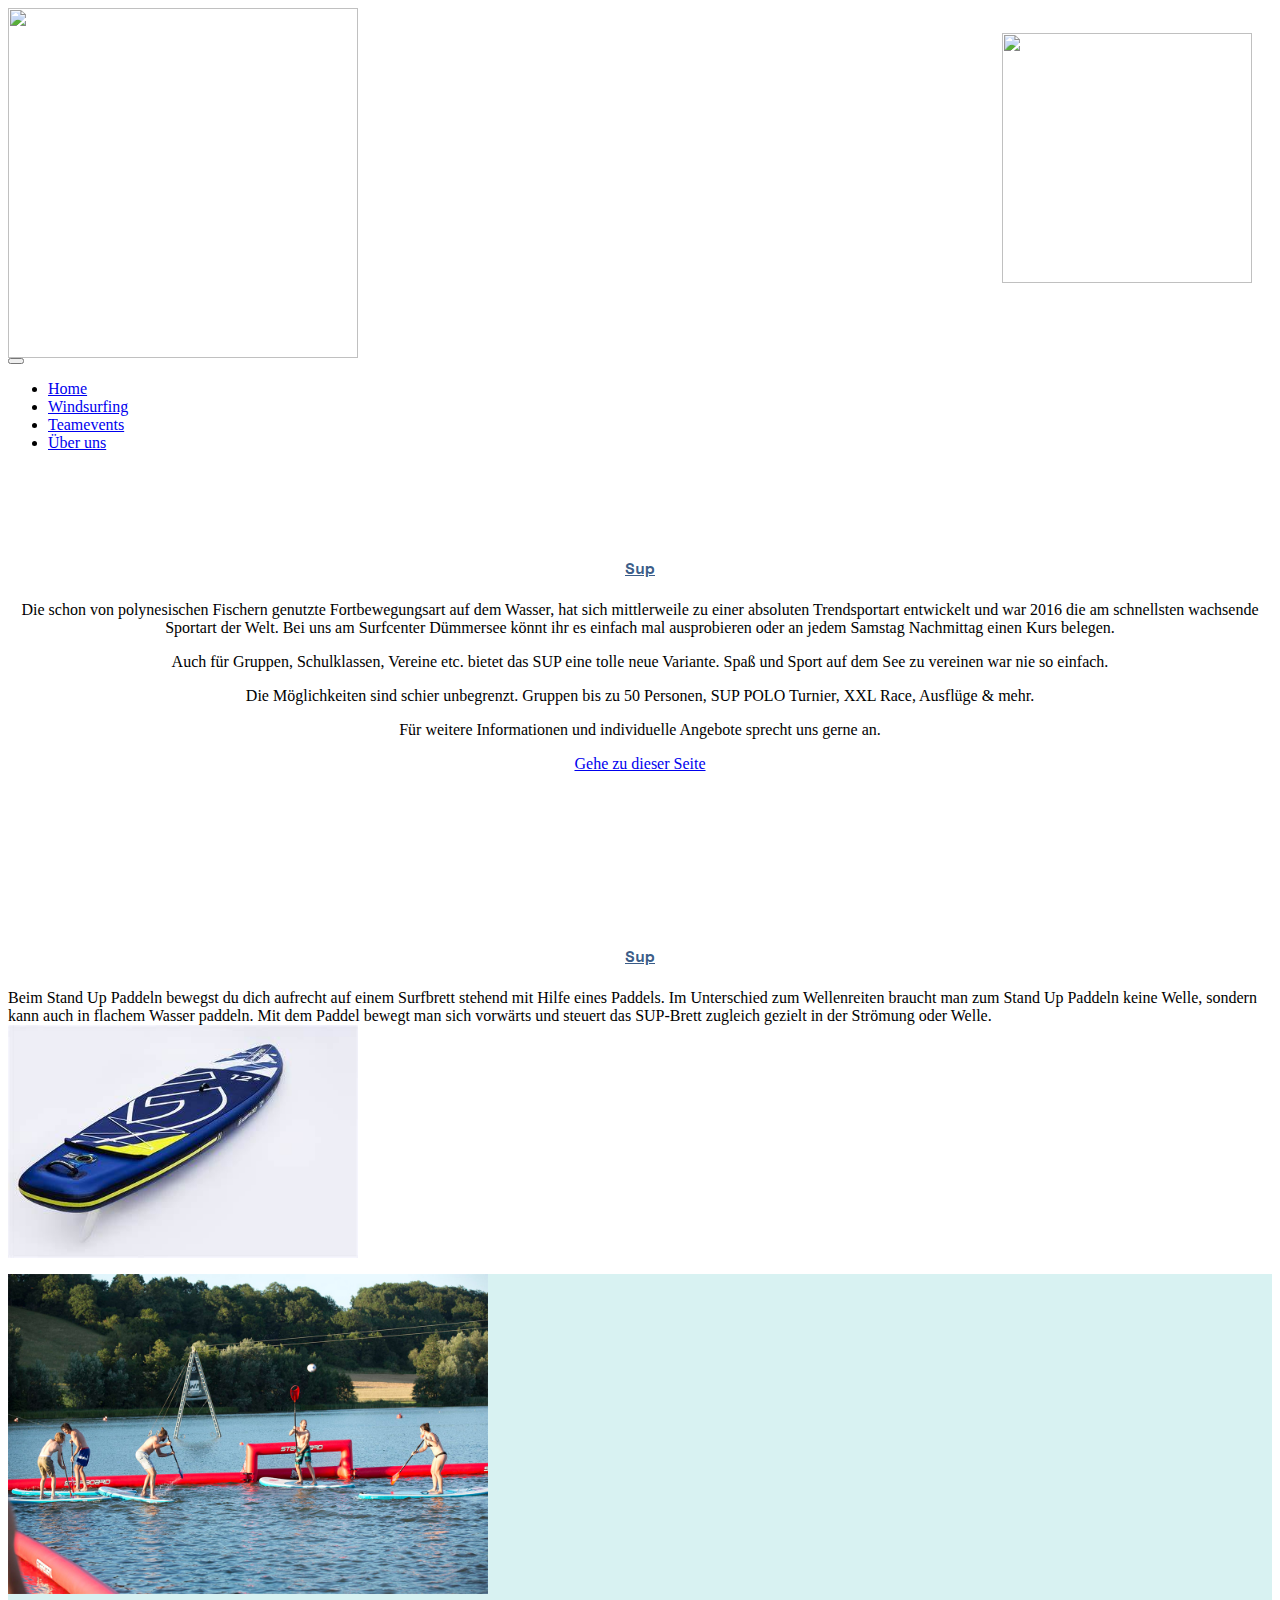
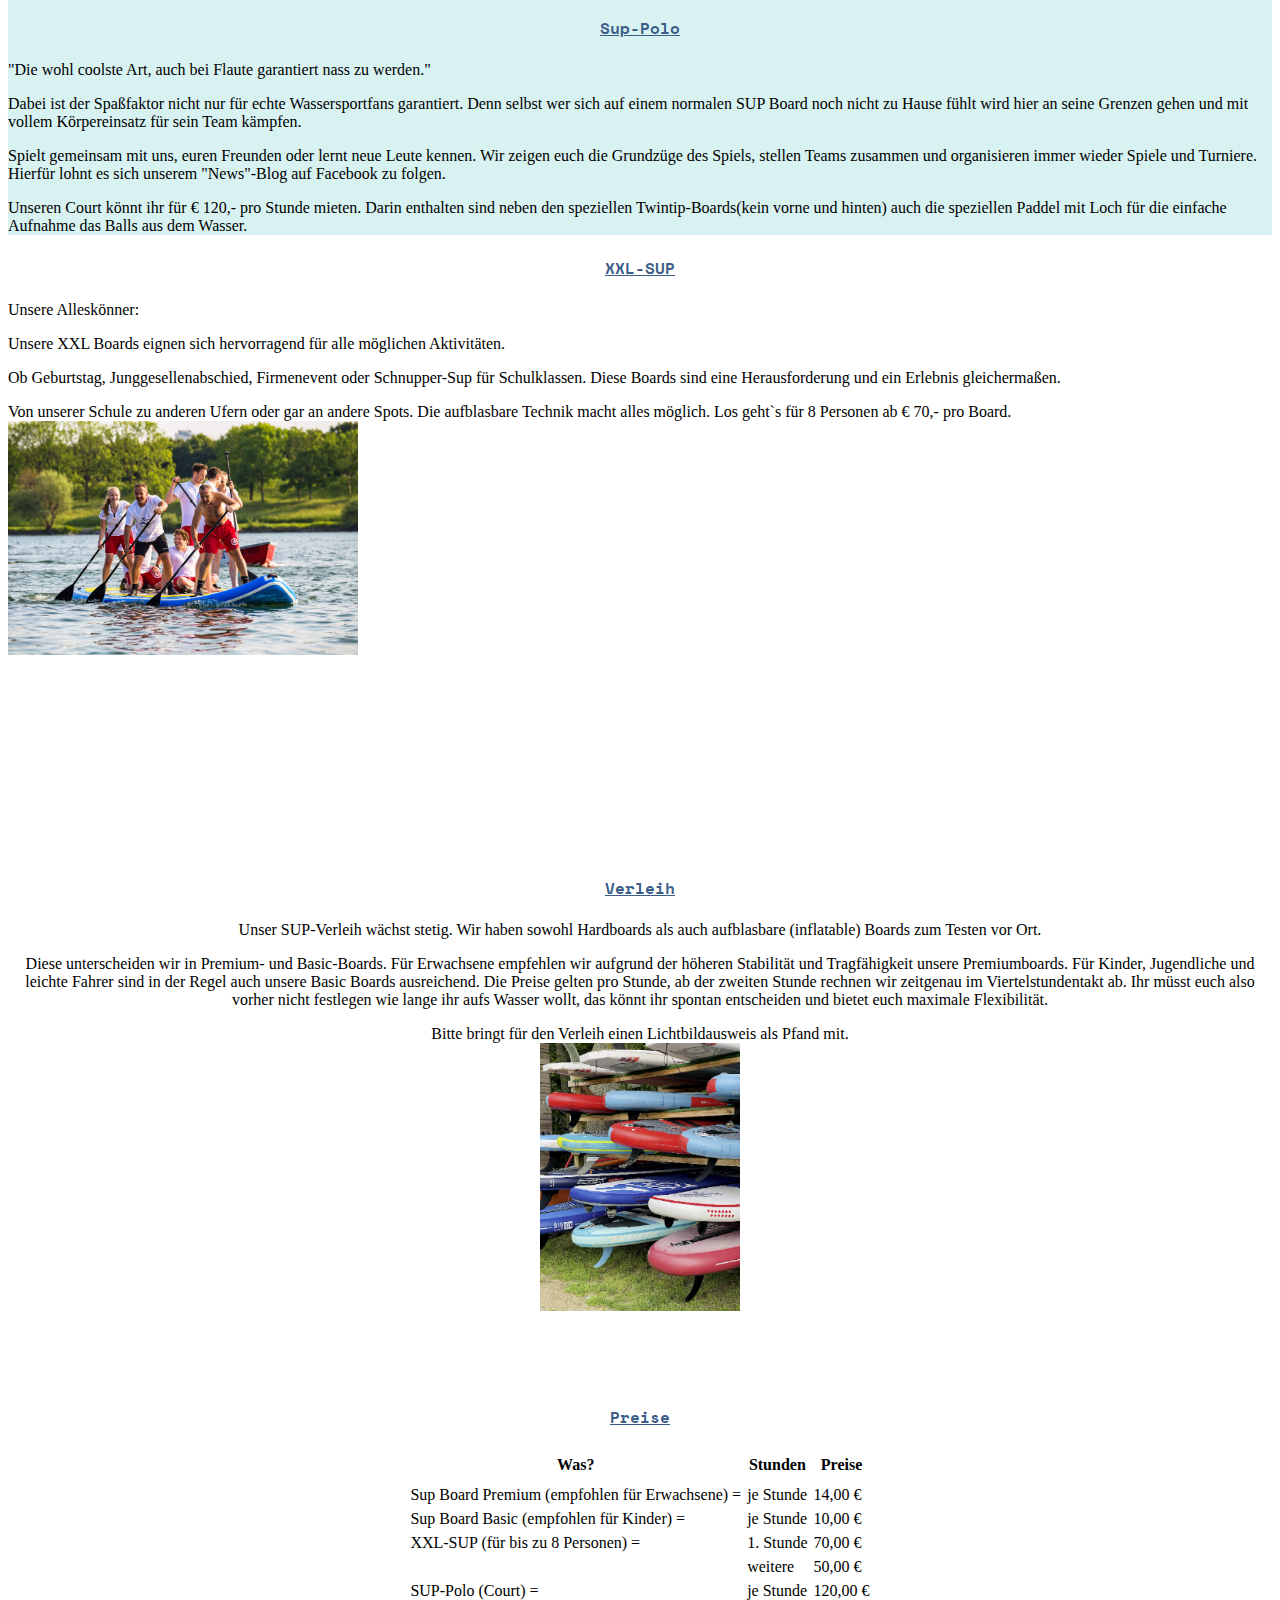
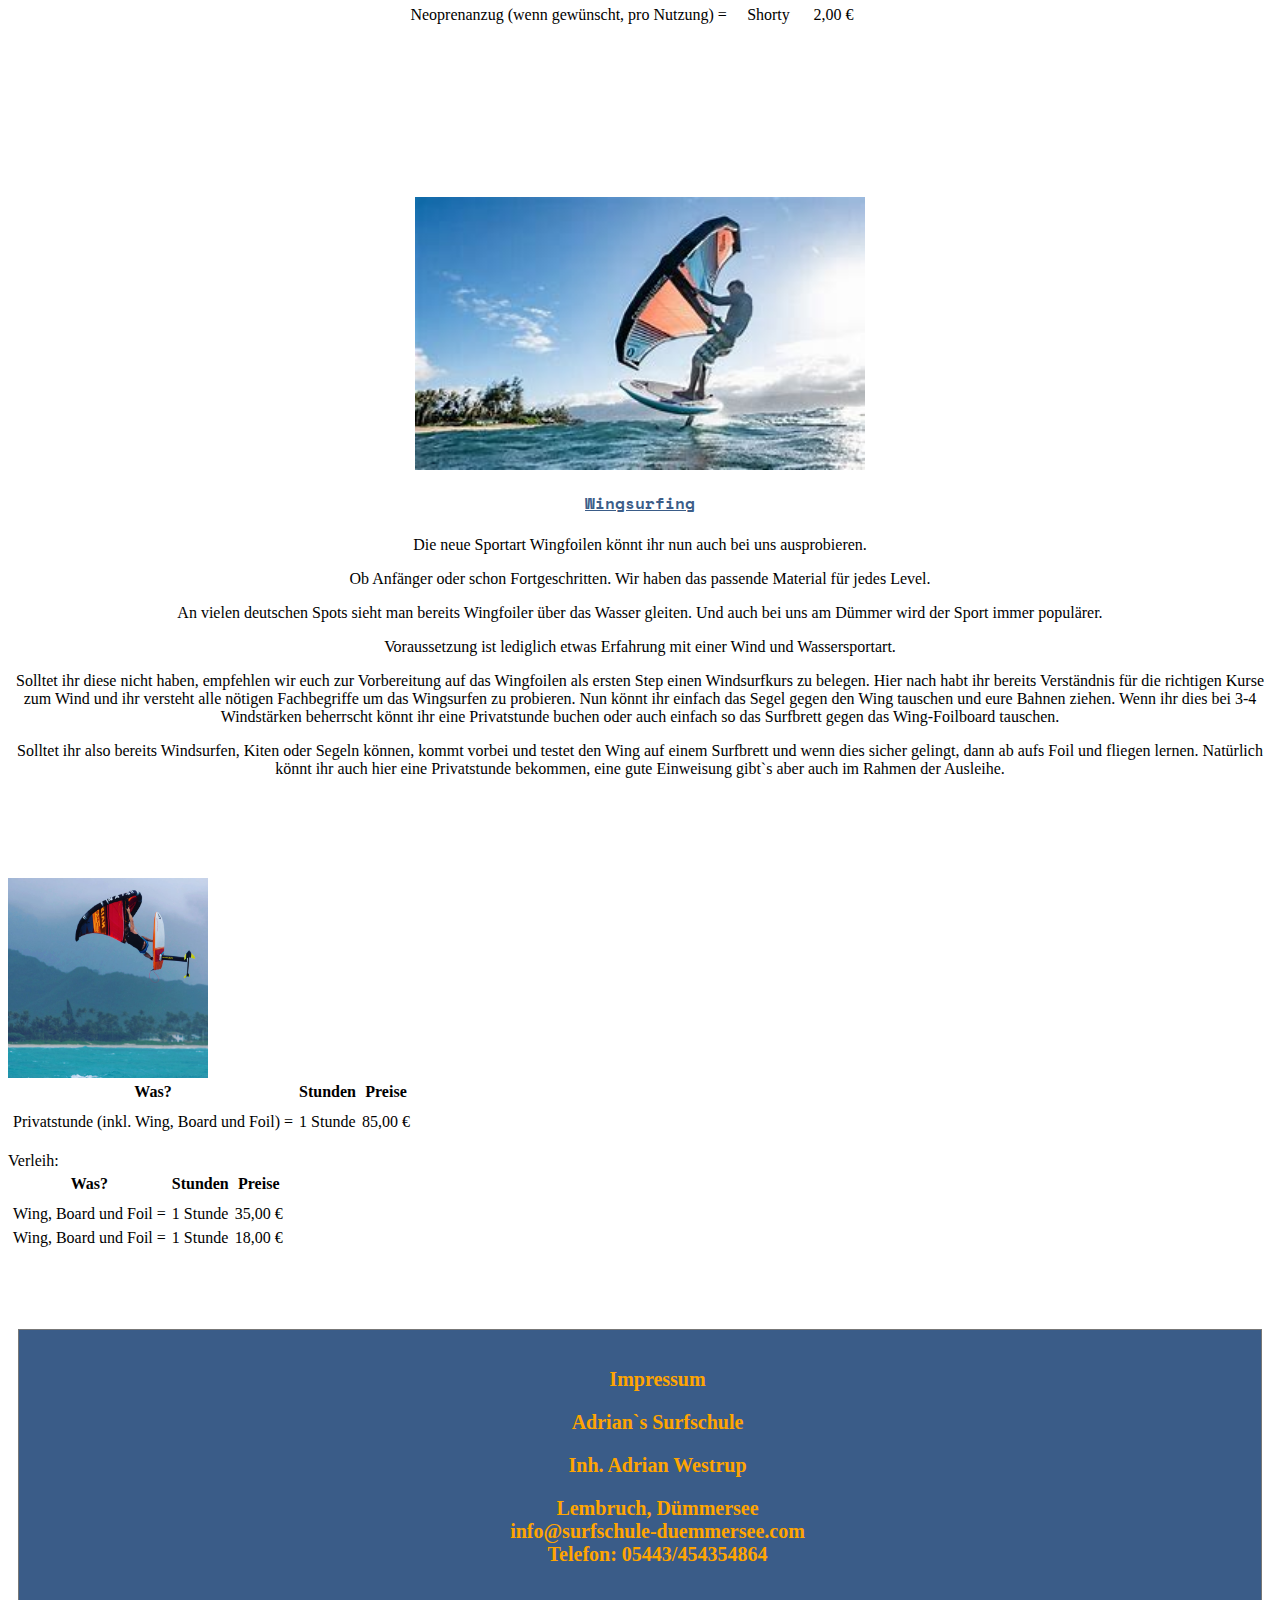
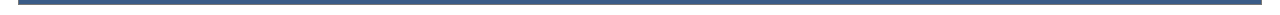
==== andereAngebote.html @ cec05518 "..." ====
<html>
  <head>
    <link rel="preconnect" href="https://fonts.googleapis.com">
    <link rel="preconnect" href="https://fonts.gstatic.com" crossorigin>
    <link href="https://fonts.googleapis.com/css2?family=Antic+Slab&family=Lobster+Two&family=Space+Mono:wght@700&display=swap" rel="stylesheet">
</head>

<body>
    <p></p>
    <img src="bilder/mein Logo 1.0.png" width="350px" alt="">
    <h6><img src="bilder/logo international.svg" width="250px" alt=""></h6>
    <section class="container"><nav class="navbar navbar-expand-lg navbar-light bg-light">
        <div class="container-fluid">
          
          <button class="navbar-toggler" type="button" data-bs-toggle="collapse" data-bs-target="#navbarNavDropdown" aria-controls="navbarNavDropdown" aria-expanded="false" aria-label="Toggle navigation">
            <span class="navbar-toggler-icon"></span>
          </button>
          <div class="collapse navbar-collapse" id="navbarNavDropdown">
            <ul class="navbar-nav">
              <li class="nav-item">
                <a class="nav-link active" aria-current="page" href="index.html">Home</a>
              </li>
              <li class="nav-item">
                <a class="nav-link" href="Windsurfing.html">Windsurfing</a>
              </li>
           
              <li class="nav-item">
                <a class="nav-link" href="Teamevents.html">Teamevents</a>
              </li>
          
              <li class="nav-item">
                <a class="nav-link" href="über uns.html">Über uns</a>
              </li>
             
            </ul>
          </div>
        </div>
      </nav></section>
      <p></p>
<img src="Bilder/weißes Bild.jpg" width="100px" alt="">
<u id="blau"><strong><h4><center>Sup</center></h4></strong></u>
<p></p>
<center><div class="container"> Die schon von polynesischen Fischern genutzte Fortbewegungsart auf dem Wasser, hat sich mittlerweile zu einer absoluten Trendsportart entwickelt 
und war 2016 die am schnellsten wachsende Sportart der Welt.
Bei uns am Surfcenter Dümmersee könnt ihr es einfach mal ausprobieren oder an jedem Samstag Nachmittag einen Kurs belegen.
<p></p>
Auch für Gruppen, Schulklassen, Vereine etc. bietet das SUP eine tolle neue Variante. Spaß und Sport auf dem See zu vereinen war nie so einfach.
<p></p>
Die Möglichkeiten sind schier unbegrenzt. Gruppen bis zu 50 Personen, SUP POLO Turnier, XXL Race, Ausflüge &amp; mehr.
<p></p>
Für weitere Informationen und individuelle Angebote sprecht uns gerne an.</div></center>
<p></p>

<center><a href="Buchung.html" class="btn btn-primary">Gehe zu dieser Seite</a></center>

<p></p>
<img src="Bilder/weißes Bild.jpg" width="200px" alt="">
<div class="container">
<div class="row">
  <div class="col">
  <u id="blau"><strong><h4><center>Sup</center> </h4></strong></u> 
    <p></p>
    Beim Stand Up Paddeln bewegst du dich aufrecht auf einem Surfbrett stehend mit Hilfe eines Paddels. Im Unterschied zum Wellenreiten braucht man zum Stand Up Paddeln keine Welle, sondern kann auch in flachem Wasser paddeln. Mit dem Paddel bewegt man sich vorwärts und steuert das SUP-Brett zugleich gezielt in der Strömung oder Welle.
  </div>
  <div class="col">
    <img src="Bilder/Sup Bild.jpg" width="350px" alt="">
  </div>
</div>
</div>
<p></p>

<div id="Sup-Polo">
<div class="container">
    <div class="row">
      <div class="col">
        <img src="Bilder/Sup-Polo.jpg" width="480px" alt="">
      </div>
      
      <div class="col">
      <u id="blau"><strong><h4><center>Sup-Polo</center></h4></strong> </u> 
        <p></p>
        "Die wohl coolste Art, auch bei Flaute garantiert nass zu werden."
<p></p>
Dabei ist der Spaßfaktor nicht nur für echte Wassersportfans garantiert. Denn selbst wer sich auf einem normalen SUP Board noch nicht zu Hause fühlt wird hier an seine Grenzen gehen und mit vollem Körpereinsatz für sein Team kämpfen.
<p></p>
Spielt gemeinsam mit uns, euren Freunden oder lernt neue Leute kennen. Wir zeigen euch die Grundzüge des Spiels, stellen Teams zusammen und organisieren immer wieder Spiele und Turniere. Hierfür lohnt es sich unserem "News"-Blog auf Facebook zu folgen.
<p></p>
Unseren Court könnt ihr für € 120,- pro Stunde mieten. Darin enthalten sind neben den speziellen Twintip-Boards(kein vorne und hinten) auch die speziellen Paddel mit Loch für die einfache Aufnahme das Balls aus dem Wasser.
      </div>
    </div>
  </div>
</div>
<p></p>

<div class="container">
    <div class="row">
      <div class="col">
<u id="blau"><strong><h4><center>XXL-SUP</center></h4></strong></u>
<p></p> 
Unsere Alleskönner:
<p></p>
Unsere XXL Boards eignen sich hervorragend für alle möglichen Aktivitäten.
<p></p>
Ob Geburtstag, Junggesellenabschied, Firmenevent oder Schnupper-Sup für Schulklassen. Diese Boards sind eine Herausforderung und ein Erlebnis gleichermaßen.
<p></p>
Von unserer Schule zu anderen Ufern oder gar an andere Spots. Die aufblasbare Technik macht alles möglich. Los geht`s für 8 Personen ab € 70,- pro Board.
      </div>
      <div class="col">
        <img src="Bilder/xxl Sup.jpg" width="350px" alt="">
      </div>
      
    </div>
  </div>
<img src="Bilder/weißes Bild.jpg" width="300px" alt="">

<center><div class="container">
    <div class="row">
      <div class="col">
        <u id="blau"><strong><h4><center>Verleih</center></h4></strong></u>
        Unser SUP-Verleih wächst stetig. Wir haben sowohl Hardboards als auch aufblasbare (inflatable) Boards zum Testen vor Ort.
<p></p>
Diese unterscheiden wir in Premium- und Basic-Boards. Für Erwachsene empfehlen wir aufgrund der höheren Stabilität und Tragfähigkeit unsere Premiumboards. Für Kinder, Jugendliche und leichte Fahrer sind in der Regel auch unsere Basic Boards ausreichend. Die Preise gelten pro Stunde, ab der zweiten Stunde rechnen wir zeitgenau im Viertelstundentakt ab. Ihr müsst euch also vorher nicht festlegen wie lange ihr aufs Wasser wollt, das könnt ihr spontan entscheiden und bietet euch maximale Flexibilität.
<p></p>
Bitte bringt für den Verleih einen Lichtbildausweis als Pfand mit.
	 
      </div>
      <div class="col">
        <img src="Bilder/Verleih.png" width="200px" alt="">
      </div>
      
    </div>
  </div></center>
  <img src="Bilder/weißes Bild.jpg" width="110px" alt="">

<u id="blau"><strong><h4><center>Preise</center></h4></strong></u>
      <center><div id="Tabelle" class="container"></div>
        <table border="2" bordercolor="white" >
            <tr>
            <th>Was?</th>
            <th> Stunden </th>
            <th>Preise</th>
            </tr>
            <tr><td></td><td></td><td></td></tr>
            <tr><td>Sup Board Premium (empfohlen für Erwachsene)  =   </td><td>je Stunde</td><td>	14,00 €</td></tr>
            <tr><td>Sup Board Basic (empfohlen für Kinder) = </td><td>je Stunde</td><td>	10,00 €</td></tr>
            <tr><td>XXL-SUP (für bis zu 8 Personen) = </td><td>1. Stunde</td><td>	70,00 €</td></tr>
            <tr><td rowspan="1"> </td><td>weitere</td><td>	50,00 €</td></tr>
            <tr><td>SUP-Polo (Court) = </td><td>je Stunde</td><td>	120,00 €</td></tr>
            <tr><td>Neoprenanzug (wenn gewünscht, pro Nutzung) = </td><td>Shorty</td><td>2,00 €</td></tr>
            
            </table></center> 

<center><img src="Bilder/weißes Bild.jpg" width="250px" alt=""></center>
<center><img src="Bilder/Wing Surfing.jpg" width="450px" alt=""></center>
<u id="blau"><strong><h4><center>Wingsurfing</center></h4></strong></u>
<p></p>
<center><div class="container"> Die neue Sportart Wingfoilen könnt ihr nun auch bei uns ausprobieren.
<p></p>
Ob Anfänger oder schon Fortgeschritten. Wir haben das passende Material für jedes Level.
<p></p>
An vielen deutschen Spots sieht man bereits Wingfoiler über das Wasser gleiten. Und auch bei uns am Dümmer wird der Sport immer populärer.
<p></p>
Voraussetzung ist lediglich etwas Erfahrung mit einer Wind und Wassersportart.
<p></p>
Solltet ihr diese nicht haben, empfehlen wir euch zur Vorbereitung auf das Wingfoilen als ersten Step einen Windsurfkurs zu belegen. Hier nach habt ihr bereits Verständnis für die richtigen Kurse zum Wind und ihr versteht alle nötigen Fachbegriffe um das Wingsurfen zu probieren. Nun könnt ihr einfach das Segel gegen den Wing tauschen und eure Bahnen ziehen. Wenn ihr dies bei 3-4 Windstärken beherrscht könnt ihr eine Privatstunde buchen oder auch einfach so das Surfbrett gegen das Wing-Foilboard tauschen.
<p></p>
Solltet ihr also bereits Windsurfen, Kiten oder Segeln können, kommt vorbei und testet den Wing auf einem Surfbrett und wenn dies sicher gelingt, dann ab aufs Foil und fliegen lernen. Natürlich könnt ihr auch hier eine Privatstunde bekommen, eine gute Einweisung gibt`s aber auch im Rahmen der Ausleihe.</center></div>
<img src="Bilder/weißes Bild.jpg" width="150px" alt="">

<div class="container">
    <div class="row">
      <div class="col">
        <img src="Bilder/Wing surfung 2.jpg" width="200px" alt="">
      </div>
     
      <div class="col">
        <div id="Tabelle" class="container"></div>
            <table border="1"  bordercolor="white">
                <tr>
                <th>Was?</th>
                <th> Stunden </th>
                <th>Preise</th>
                </tr>
                <tr><td></td><td></td><td></td></tr>
                <tr><td>Privatstunde (inkl. Wing, Board und Foil)  =   </td><td>1 Stunde</td><td>	85,00 €</td></tr>
            </table>
            <p></p>
            Verleih:
            <div id="Tabelle" class="container"></div>
                <table border="1" bordercolor="white" >
                    <tr>
                    <th>Was?</th>
                    <th> Stunden </th>
                    <th>Preise</th>
                    </tr>
                    <tr><td></td><td></td><td></td></tr>
                    <tr><td>Wing, Board und Foil  =   </td><td>1 Stunde</td><td>	35,00 €</td></tr>
                    <tr><td>Wing, Board und Foil  =   </td><td>1 Stunde</td><td>	18,00 €</td></tr>
                </table> 
      </div>
    </div>
  </div>
  <img src="Bilder/weißes Bild.jpg" width="100px" alt="">
  <div id="infobox">
    <h1>
      <div class="container"class="bilderabrunden">
        <div class="row">
          <div class="col">
            Impressum
              <p></p>
              Adrian`s Surfschule
              <p></p>
              Inh. Adrian Westrup
              <p></p>
              Lembruch, Dümmersee
            
          </div>
          <div class="col" >
            info@surfschule-duemmersee.com
          </div>
          <div class="col">
            Telefon: 05443/454354864
          </div>
        </div>
      </div>
    </h1>
    </div>
</body>


 <!-- Required meta tags -->
<meta charset="utf-8">
<meta name="viewport" content="width=device-width, initial-scale=1">

<!-- Bootstrap CSS -->
<link href="https://cdn.jsdelivr.net/npm/bootstrap@5.0.2/dist/css/bootstrap.min.css" rel="stylesheet" integrity="sha384-EVSTQN3/azprG1Anm3QDgpJLIm9Nao0Yz1ztcQTwFspd3yD65VohhpuuCOmLASjC" crossorigin="anonymous">

<!-- Bootstrap Icons -->
<link rel="stylesheet" href="https://cdn.jsdelivr.net/npm/bootstrap-icons@1.8.1/font/bootstrap-icons.css">

<!-- Custom CSS -->
<link rel="stylesheet" href="style.css">

<title>Home</title>


<!-- Bootstrap Bundle with Popper -->
<script src="https://cdn.jsdelivr.net/npm/bootstrap@5.0.2/dist/js/bootstrap.bundle.min.js" integrity="sha384-MrcW6ZMFYlzcLA8Nl+NtUVF0sA7MsXsP1UyJoMp4YLEuNSfAP+JcXn/tWtIaxVXM" crossorigin="anonymous"></script>
</html>
---- style.css ----
h6{float: right;
    margin-right: 20px;}
  h3 {text-align: center;}
  h4{font-family: 'Space Mono', monospace;;
  color: rgba(55, 89, 134, 0.986);
}

  h2 {text-align: center; color: red;}
  h1 {color: orange; font-size: 20px;}
  #infobox {
    background-color: rgba(55, 89, 134, 0.986);
      background-repeat: no-repeat;
      margin: 10px;
      padding: 15px;
      border: 1px solid #777;
      color: black;
      text-align: center;
      padding-bottom: 25px;
      padding-top: 25px;
      padding-left: 50px;}
.bilderabrunden{
  border-radius: 10px;
}
#Sup-Polo{background-color: rgba(213, 241, 241, 0.918);}
#Tabelle{background-color: rgba(213, 241, 241, 0.918);}
#Button{background-color: rgba(213, 241, 241, 0.918);}
#blau{color: rgba(55, 89, 134, 0.986);}
#grau{background-color: rgba(243, 233, 233, 0.856)
;}
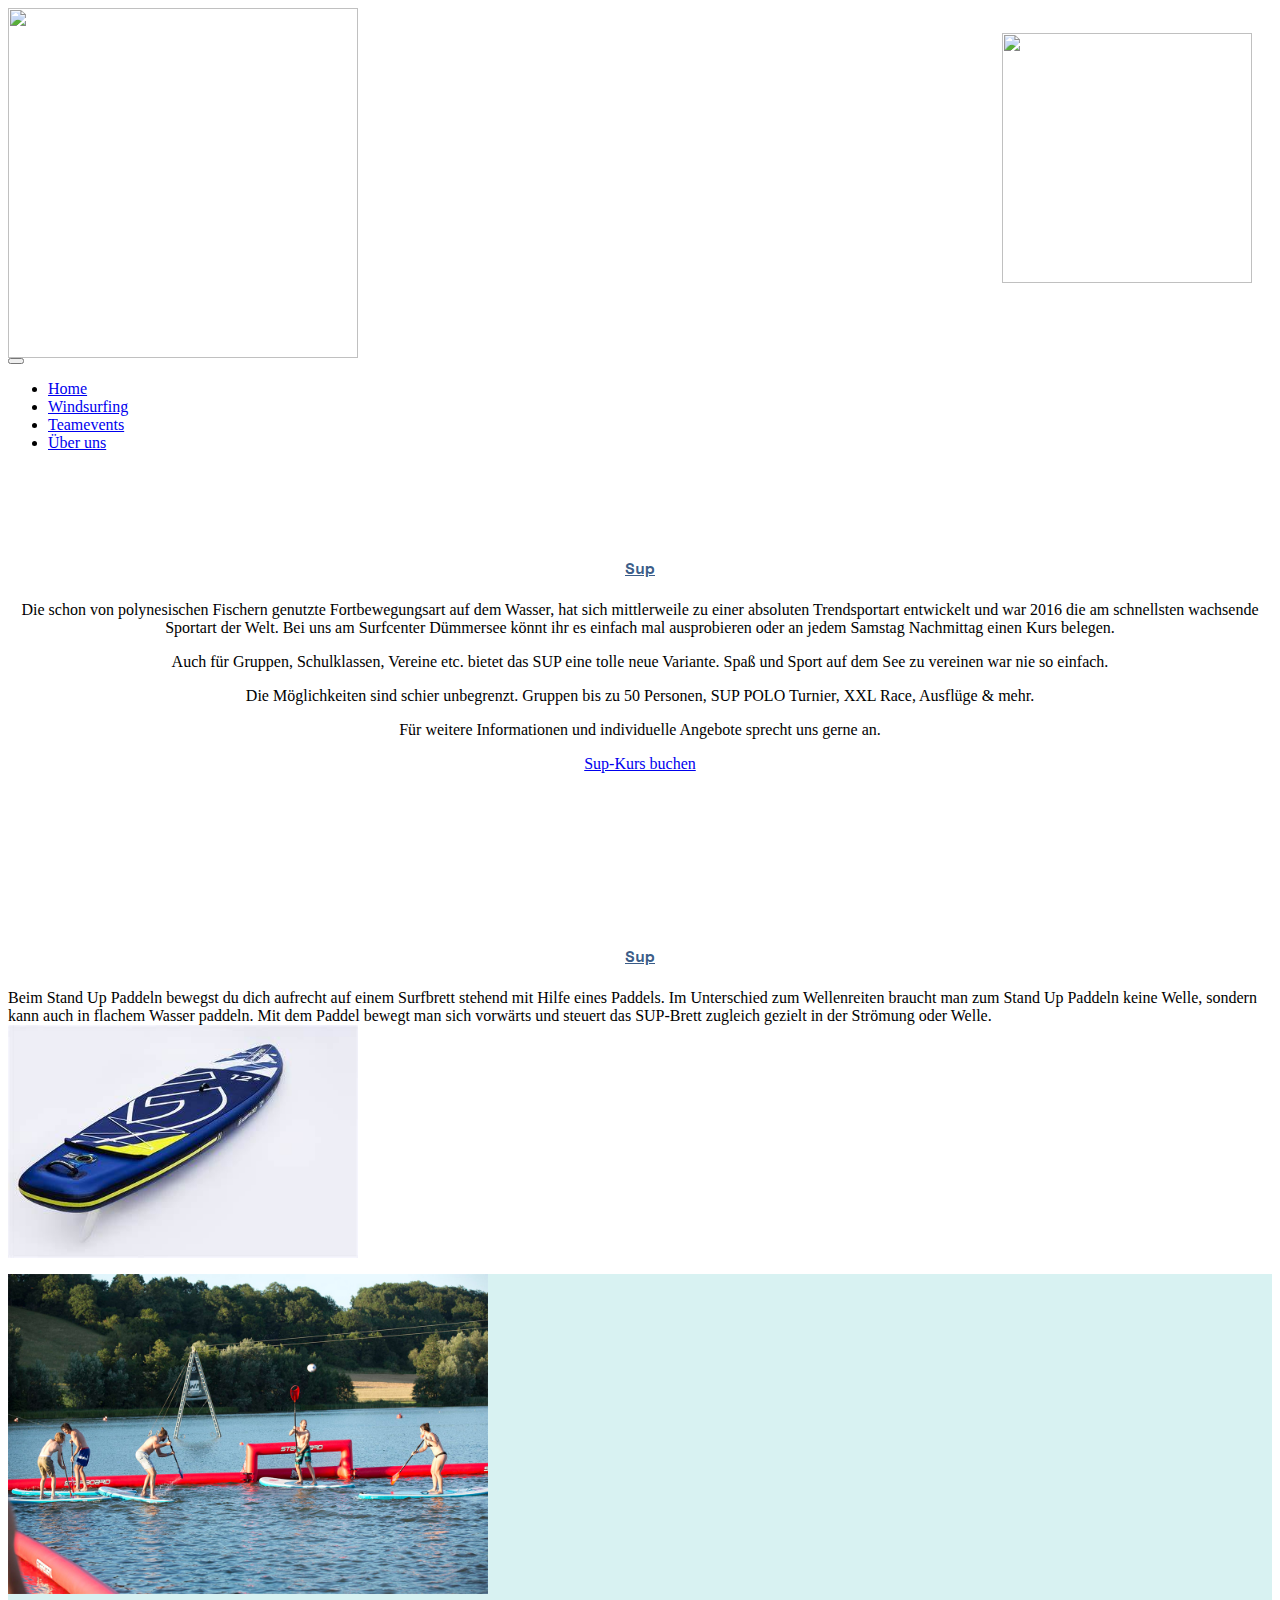
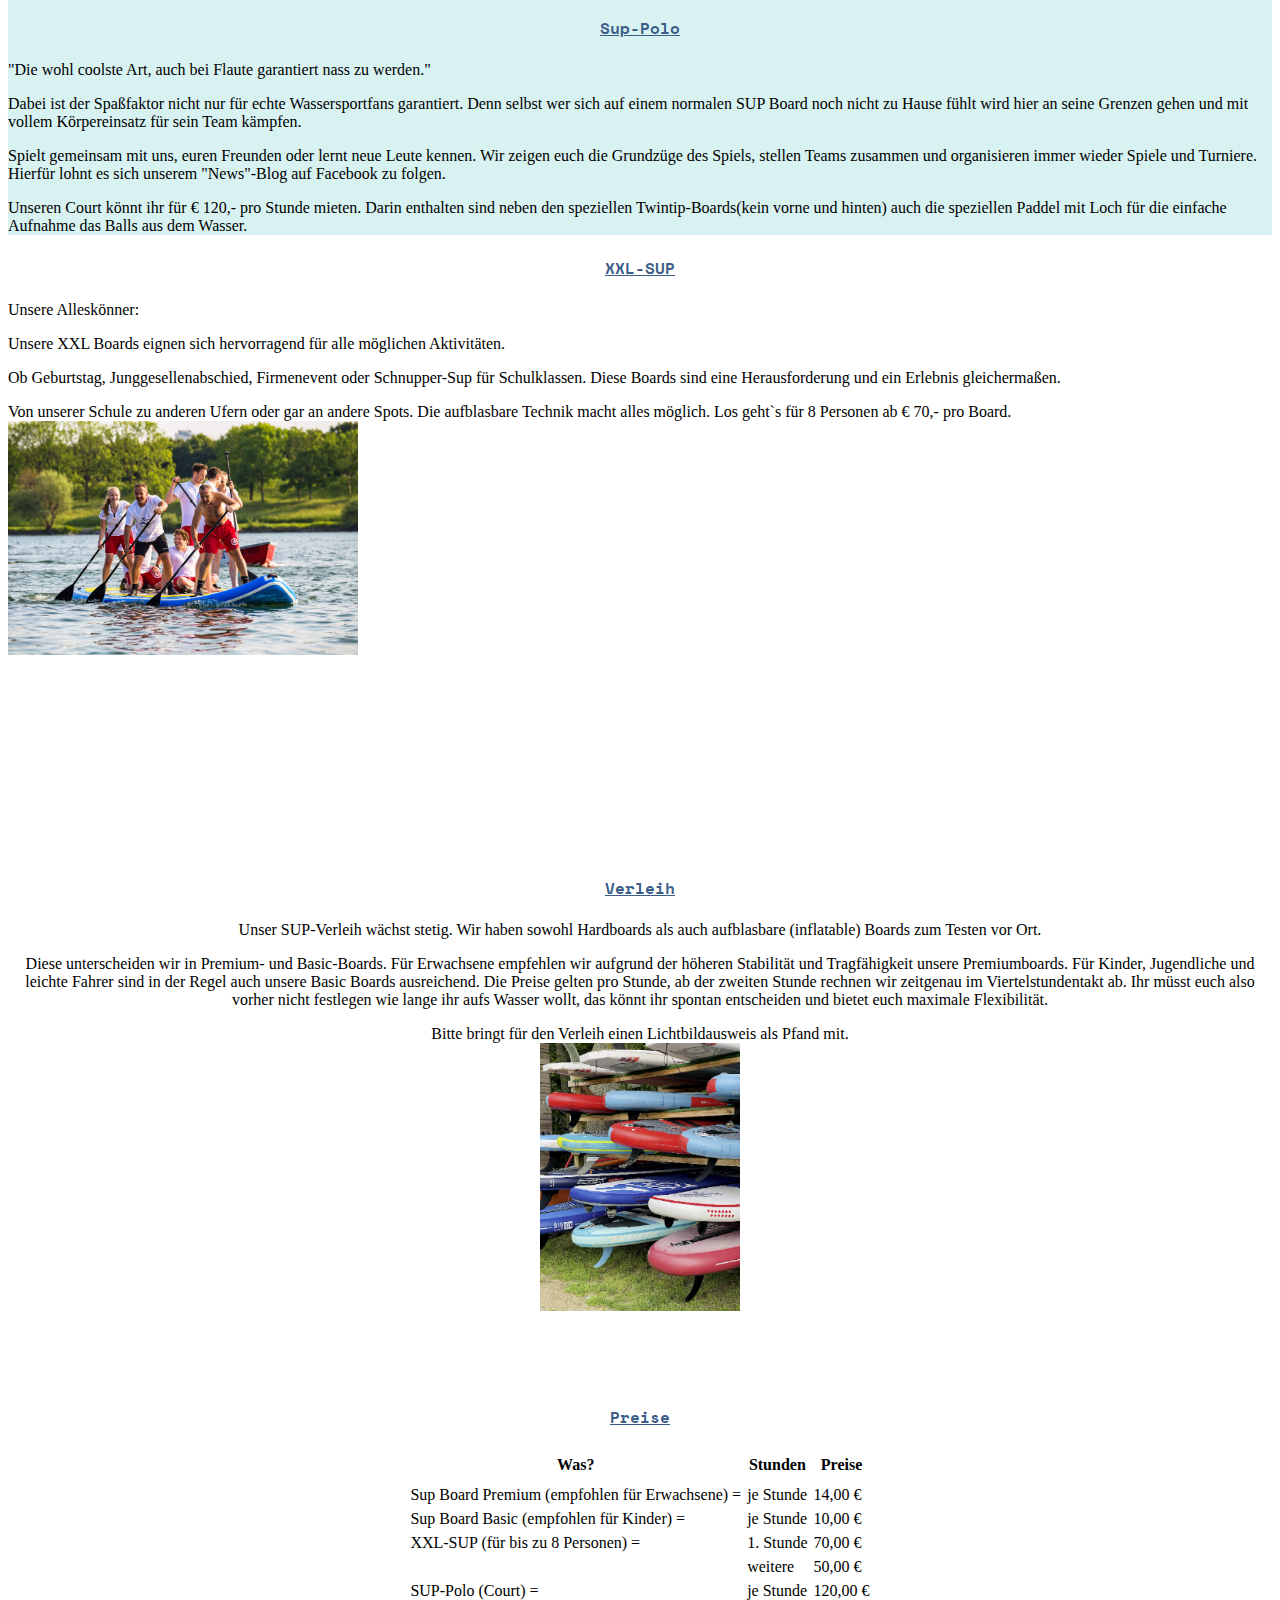
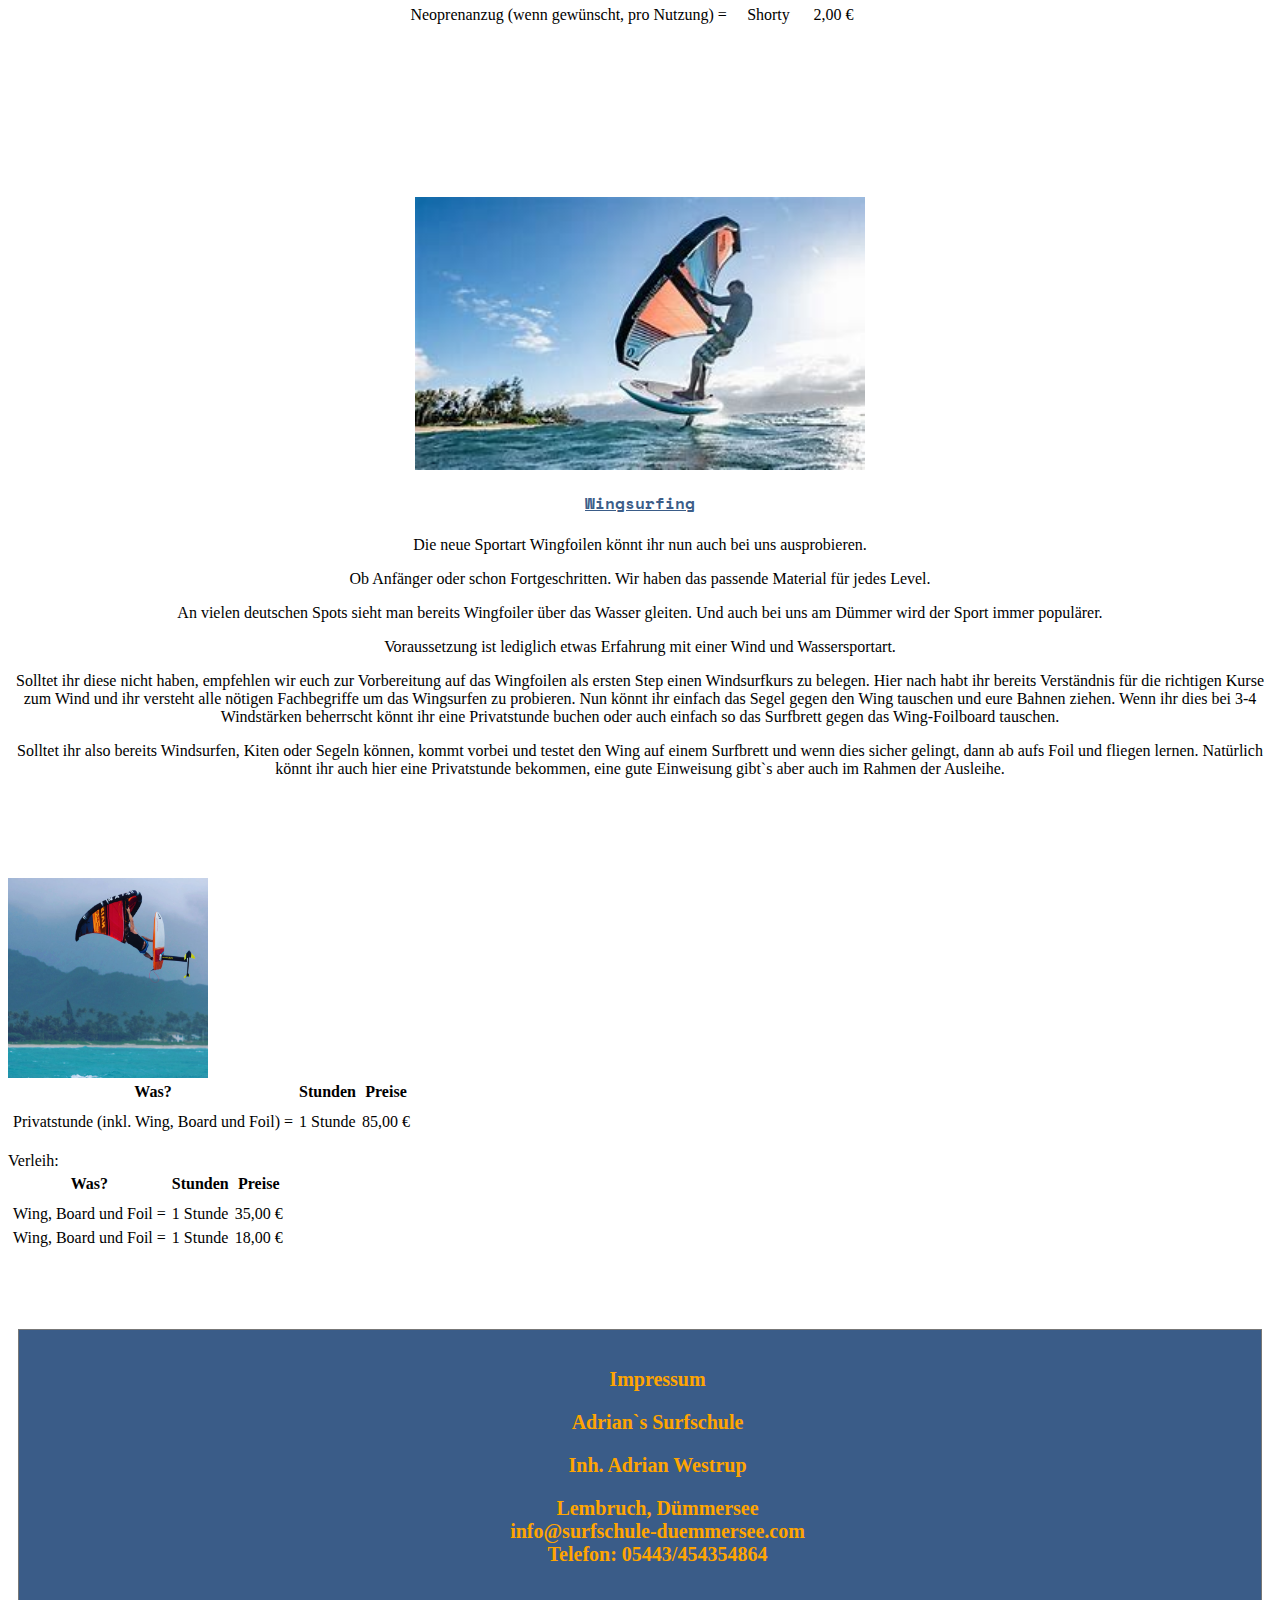
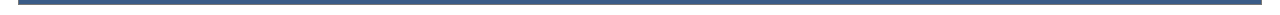
==== commit d4b39394: "..." ====
--- a/andereAngebote.html
+++ b/andereAngebote.html
@@ -51,7 +51,7 @@
 Für weitere Informationen und individuelle Angebote sprecht uns gerne an.</div></center>
 <p></p>
 
-<center><a href="Buchung.html" class="btn btn-primary">Gehe zu dieser Seite</a></center>
+<center><a href="Buchung.html" class="btn btn-primary">Sup-Kurs buchen</a></center>
 
 <p></p>
 <img src="Bilder/weißes Bild.jpg" width="200px" alt="">
--- a/style.css
+++ b/style.css
@@ -4,6 +4,7 @@
   h4{font-family: 'Space Mono', monospace;;
   color: rgba(55, 89, 134, 0.986);
 }
+
 
   h2 {text-align: center; color: red;}
   h1 {color: orange; font-size: 20px;}
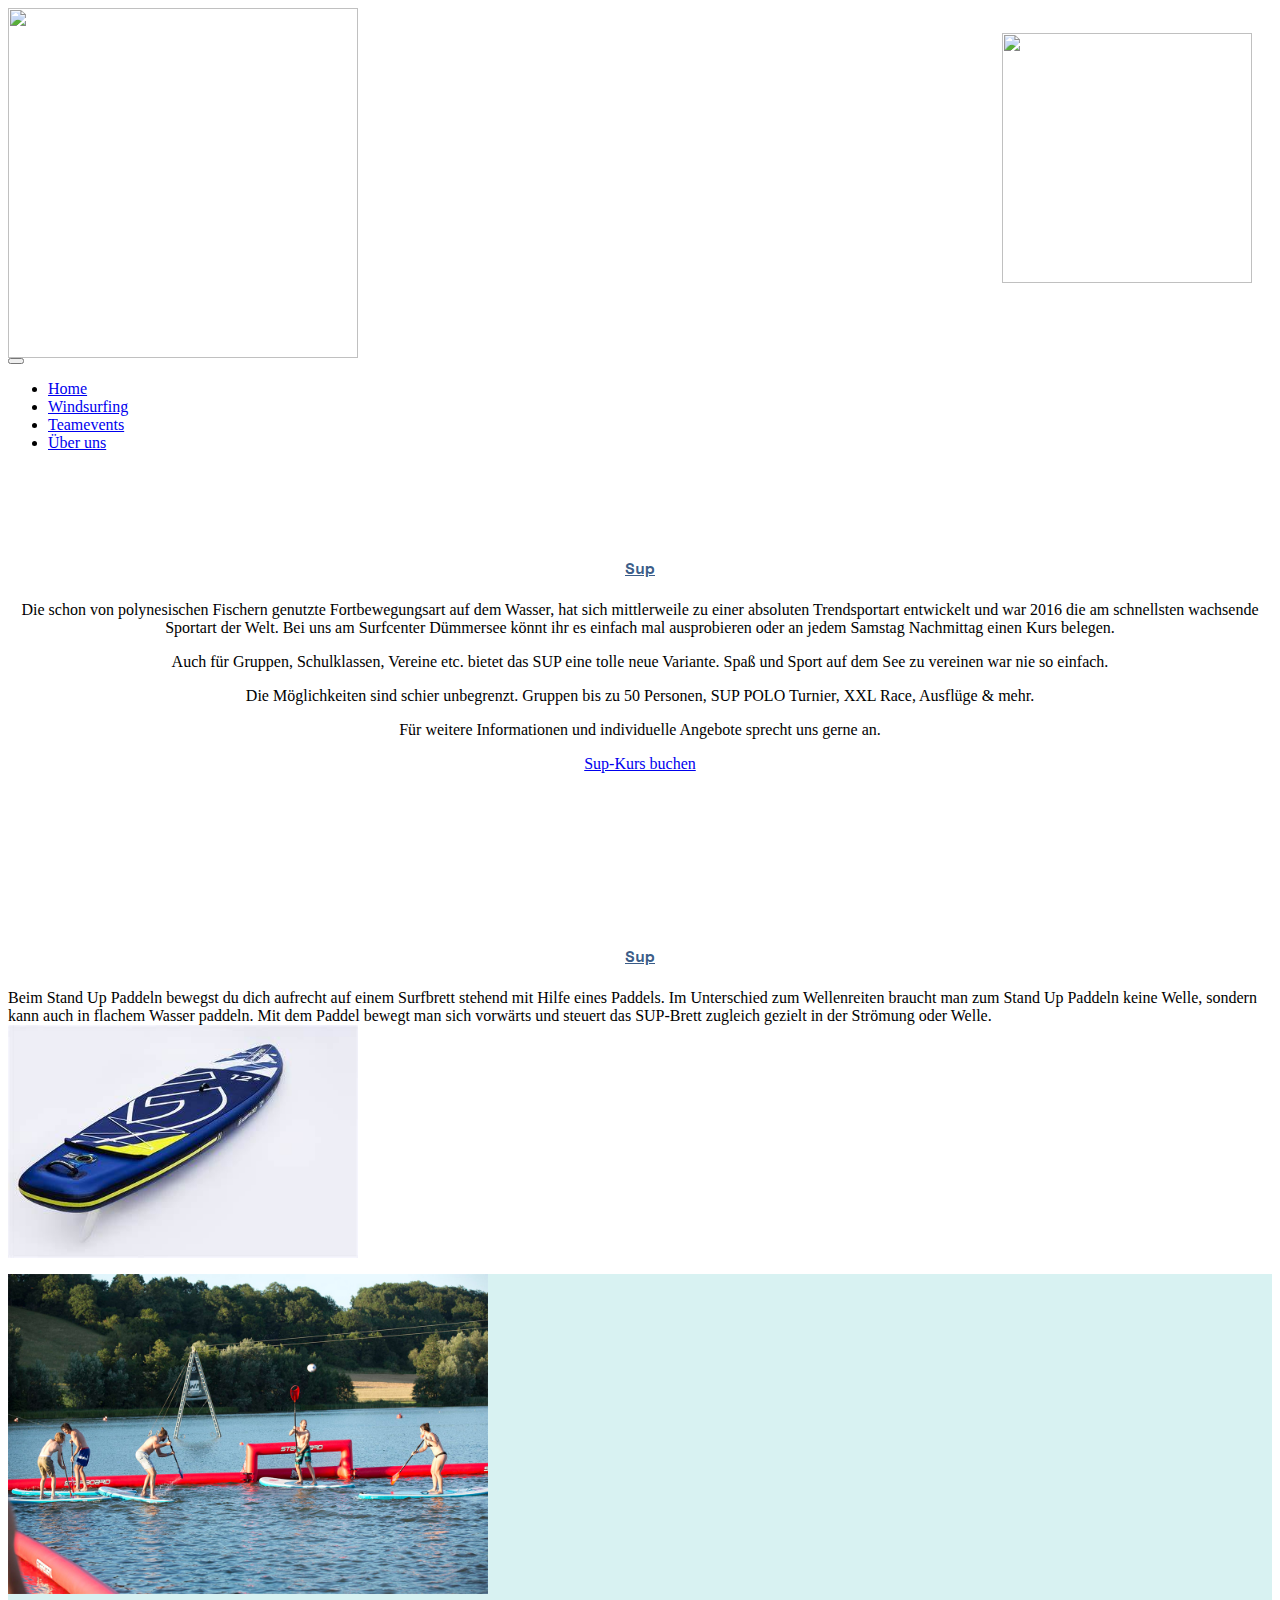
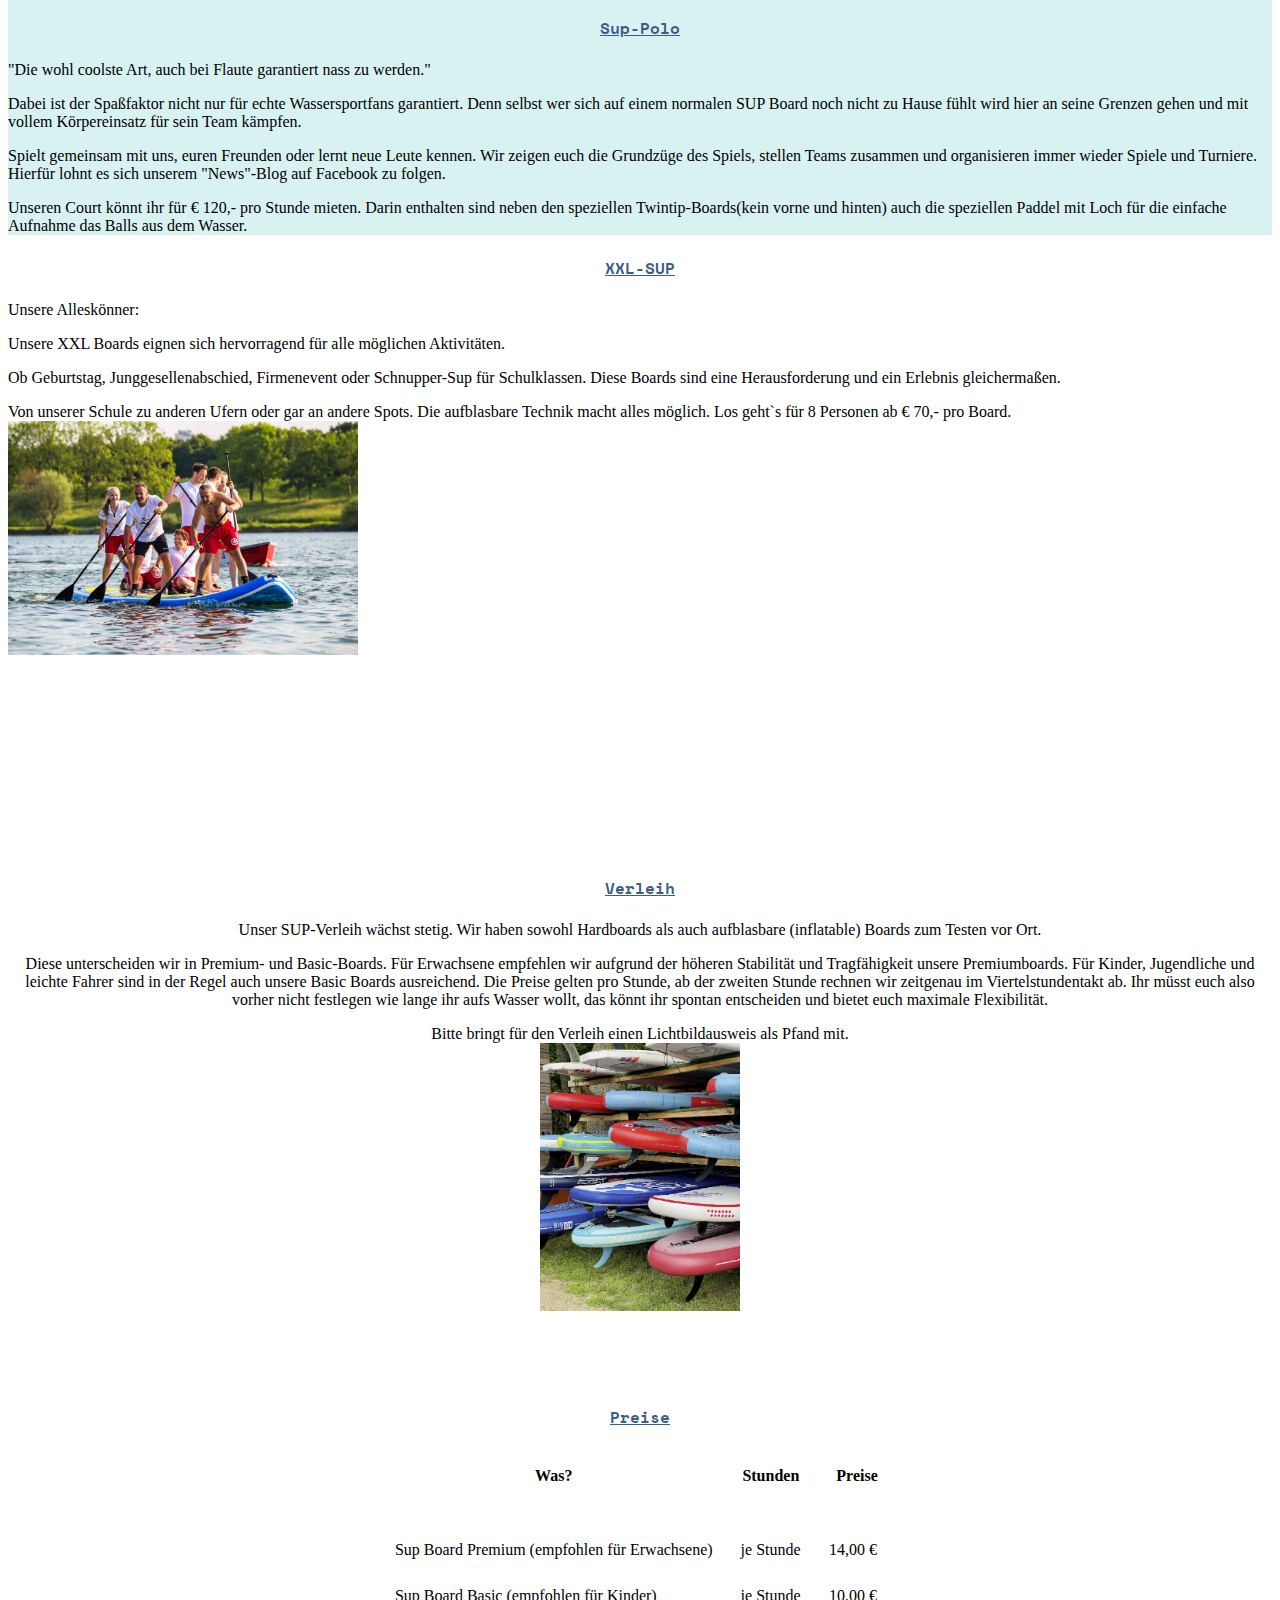
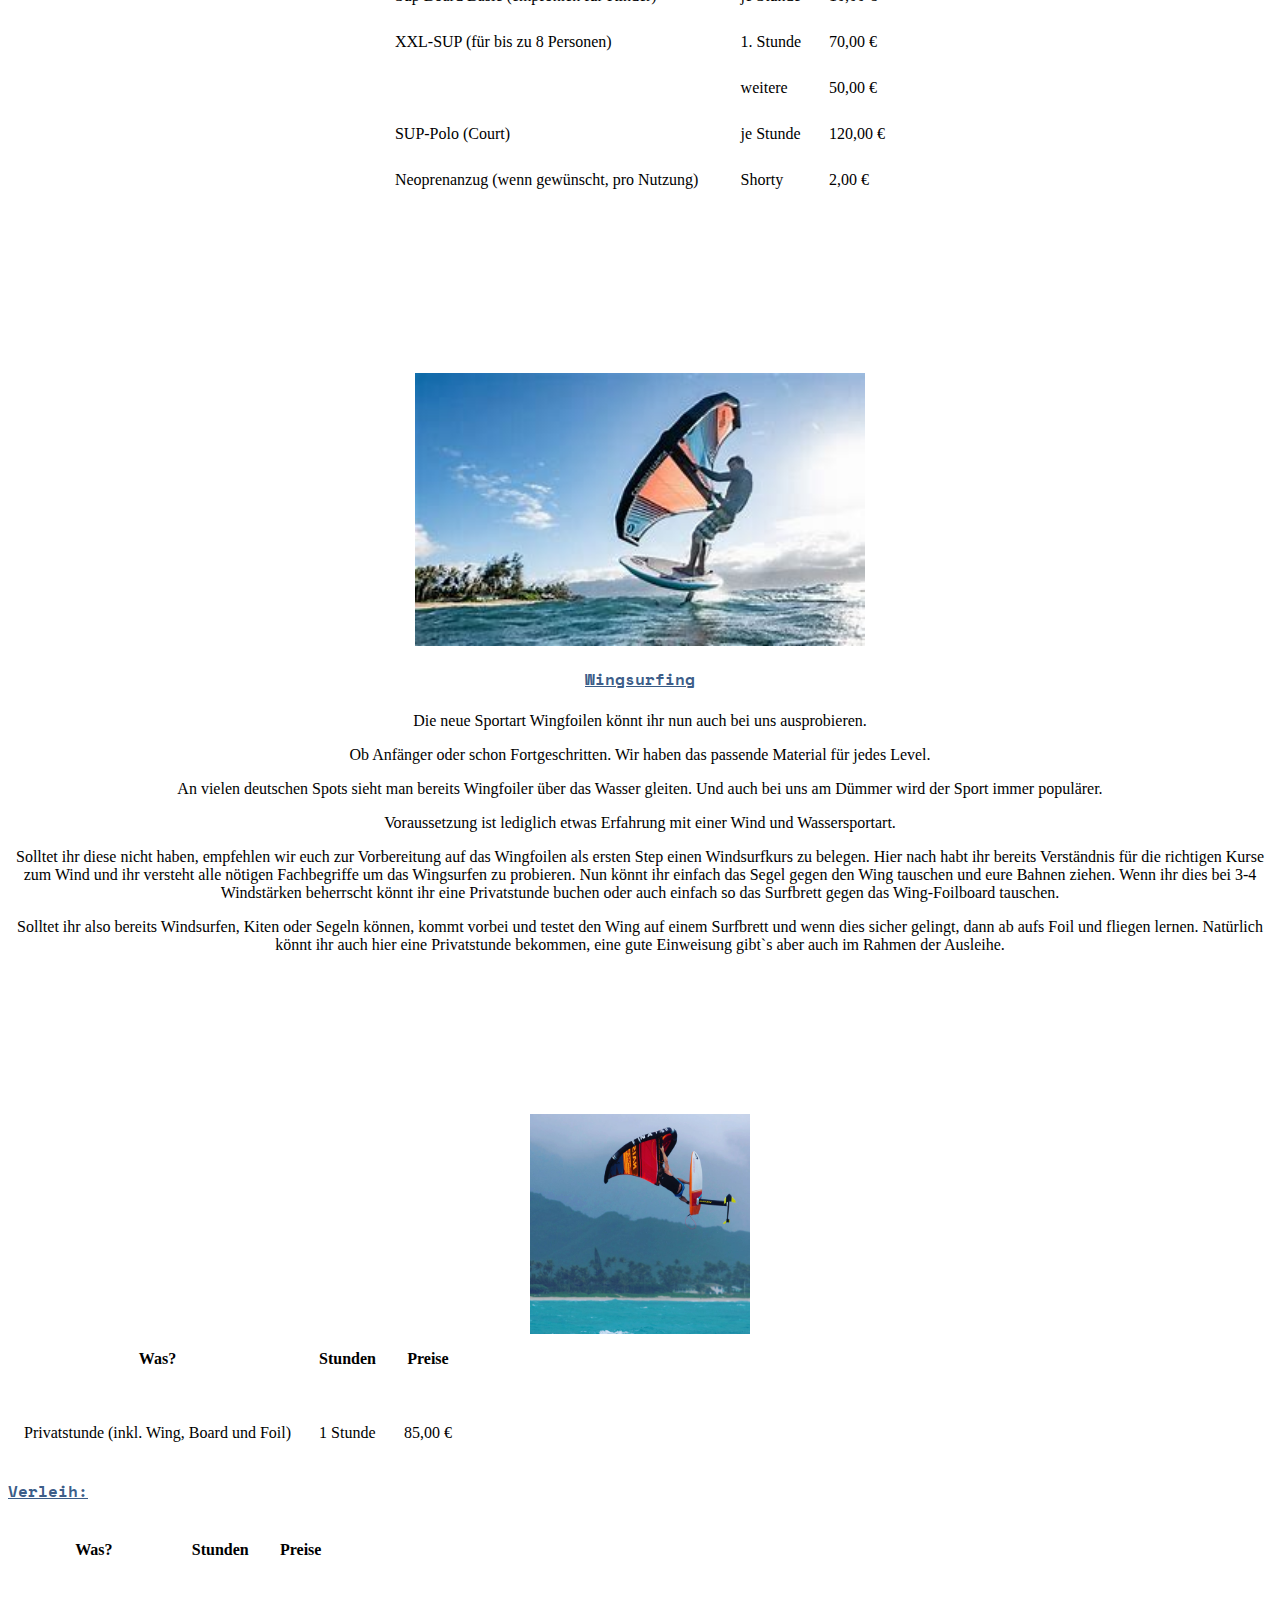
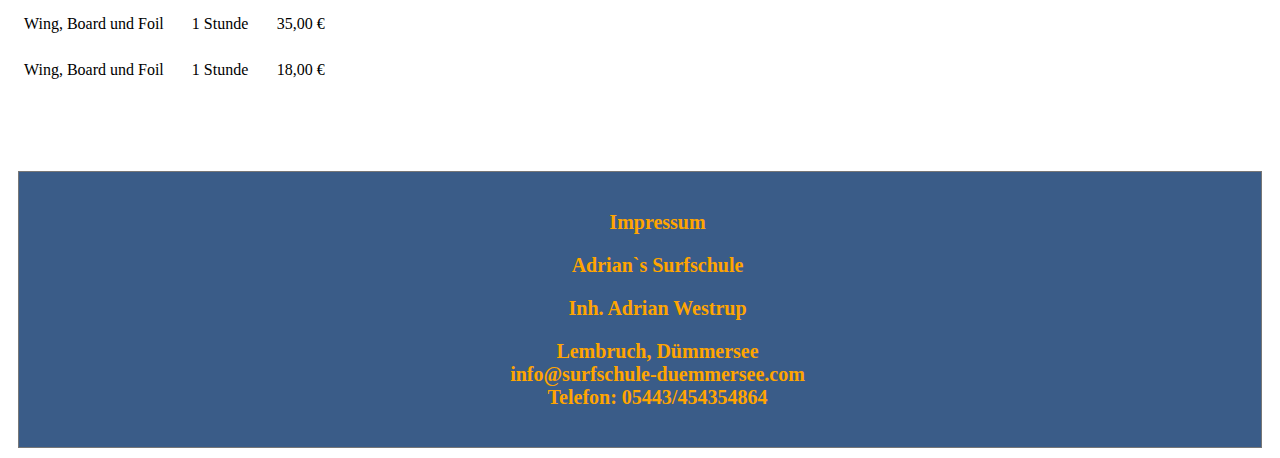
==== commit f6f5a406: "..." ====
--- a/andereAngebote.html
+++ b/andereAngebote.html
@@ -133,20 +133,20 @@
   <img src="Bilder/weißes Bild.jpg" width="110px" alt="">
 
 <u id="blau"><strong><h4><center>Preise</center></h4></strong></u>
-      <center><div id="Tabelle" class="container"></div>
-        <table border="2" bordercolor="white" >
+      <center><div class="Tabelle" class="container"></div>
+        <table border="2" bordercolor="white"  >
             <tr>
             <th>Was?</th>
             <th> Stunden </th>
             <th>Preise</th>
             </tr>
             <tr><td></td><td></td><td></td></tr>
-            <tr><td>Sup Board Premium (empfohlen für Erwachsene)  =   </td><td>je Stunde</td><td>	14,00 €</td></tr>
-            <tr><td>Sup Board Basic (empfohlen für Kinder) = </td><td>je Stunde</td><td>	10,00 €</td></tr>
-            <tr><td>XXL-SUP (für bis zu 8 Personen) = </td><td>1. Stunde</td><td>	70,00 €</td></tr>
+            <tr><td>Sup Board Premium (empfohlen für Erwachsene)    </td><td>je Stunde</td><td>	14,00 €</td></tr>
+            <tr><td>Sup Board Basic (empfohlen für Kinder) </td><td>je Stunde</td><td>	10,00 €</td></tr>
+            <tr><td>XXL-SUP (für bis zu 8 Personen) </td><td>1. Stunde</td><td>	70,00 €</td></tr>
             <tr><td rowspan="1"> </td><td>weitere</td><td>	50,00 €</td></tr>
-            <tr><td>SUP-Polo (Court) = </td><td>je Stunde</td><td>	120,00 €</td></tr>
-            <tr><td>Neoprenanzug (wenn gewünscht, pro Nutzung) = </td><td>Shorty</td><td>2,00 €</td></tr>
+            <tr><td>SUP-Polo (Court) </td><td>je Stunde</td><td>	120,00 €</td></tr>
+            <tr><td>Neoprenanzug (wenn gewünscht, pro Nutzung) </td><td>Shorty</td><td>2,00 €</td></tr>
             
             </table></center> 
 
@@ -170,7 +170,8 @@
 <div class="container">
     <div class="row">
       <div class="col">
-        <img src="Bilder/Wing surfung 2.jpg" width="200px" alt="">
+        <center><img src="Bilder/weißes Bild.jpg" width="90px" alt=""></center>
+        <center><img src="Bilder/Wing surfung 2.jpg" width="220px" alt=""></center>
       </div>
      
       <div class="col">
@@ -182,10 +183,10 @@
                 <th>Preise</th>
                 </tr>
                 <tr><td></td><td></td><td></td></tr>
-                <tr><td>Privatstunde (inkl. Wing, Board und Foil)  =   </td><td>1 Stunde</td><td>	85,00 €</td></tr>
+                <tr><td>Privatstunde (inkl. Wing, Board und Foil)    </td><td>1 Stunde</td><td>	85,00 €</td></tr>
             </table>
             <p></p>
-            Verleih:
+           <strong><h4><u id="blau">Verleih:</u></h4></strong> 
             <div id="Tabelle" class="container"></div>
                 <table border="1" bordercolor="white" >
                     <tr>
@@ -194,8 +195,8 @@
                     <th>Preise</th>
                     </tr>
                     <tr><td></td><td></td><td></td></tr>
-                    <tr><td>Wing, Board und Foil  =   </td><td>1 Stunde</td><td>	35,00 €</td></tr>
-                    <tr><td>Wing, Board und Foil  =   </td><td>1 Stunde</td><td>	18,00 €</td></tr>
+                    <tr><td>Wing, Board und Foil   </td><td>1 Stunde</td><td>	35,00 €</td></tr>
+                    <tr><td>Wing, Board und Foil    </td><td>1 Stunde</td><td>	18,00 €</td></tr>
                 </table> 
       </div>
     </div>
--- a/style.css
+++ b/style.css
@@ -19,12 +19,12 @@
       padding-bottom: 25px;
       padding-top: 25px;
       padding-left: 50px;}
-.bilderabrunden{
-  border-radius: 10px;
-}
+
 #Sup-Polo{background-color: rgba(213, 241, 241, 0.918);}
-#Tabelle{background-color: rgba(213, 241, 241, 0.918);}
+.Tabelle{table-layout: auto;
+background-color: red;}
 #Button{background-color: rgba(213, 241, 241, 0.918);}
 #blau{color: rgba(55, 89, 134, 0.986);}
 #grau{background-color: rgba(243, 233, 233, 0.856)
-;}+;}
+th, td{padding: 12px;}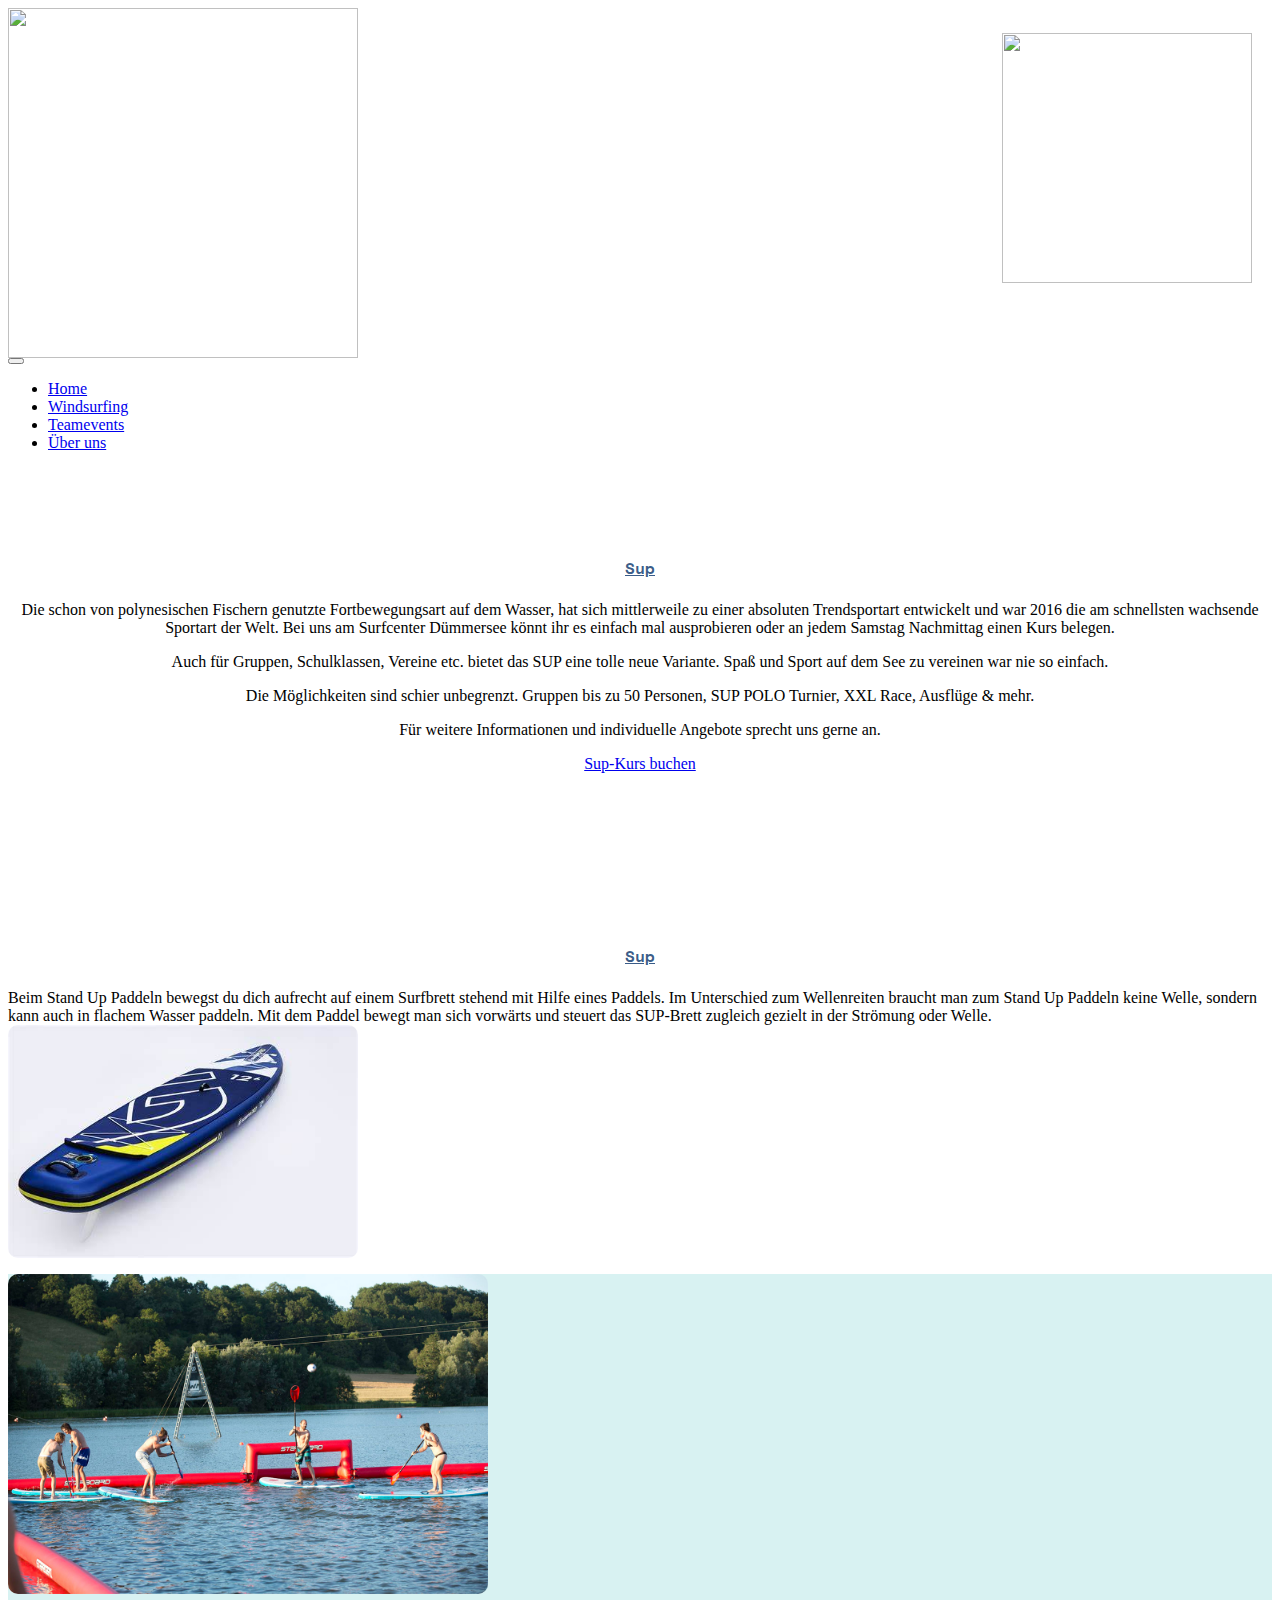
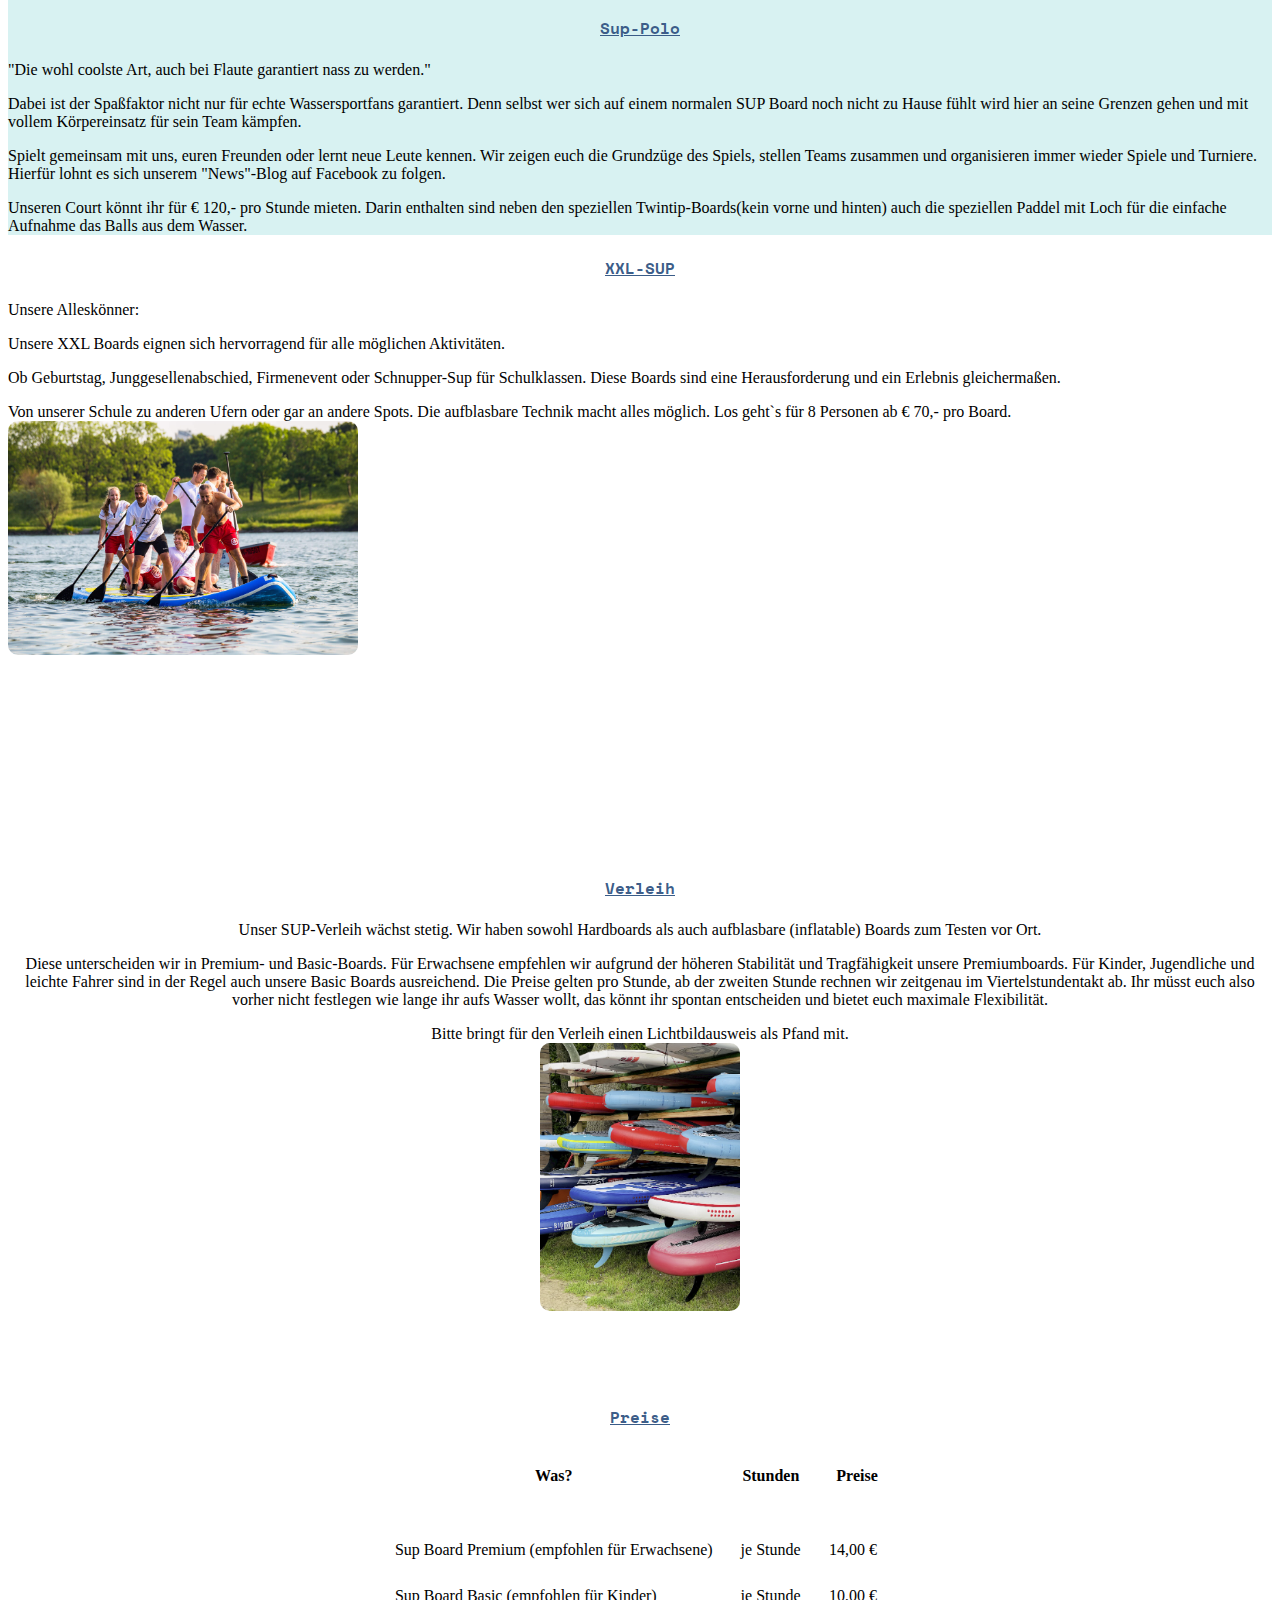
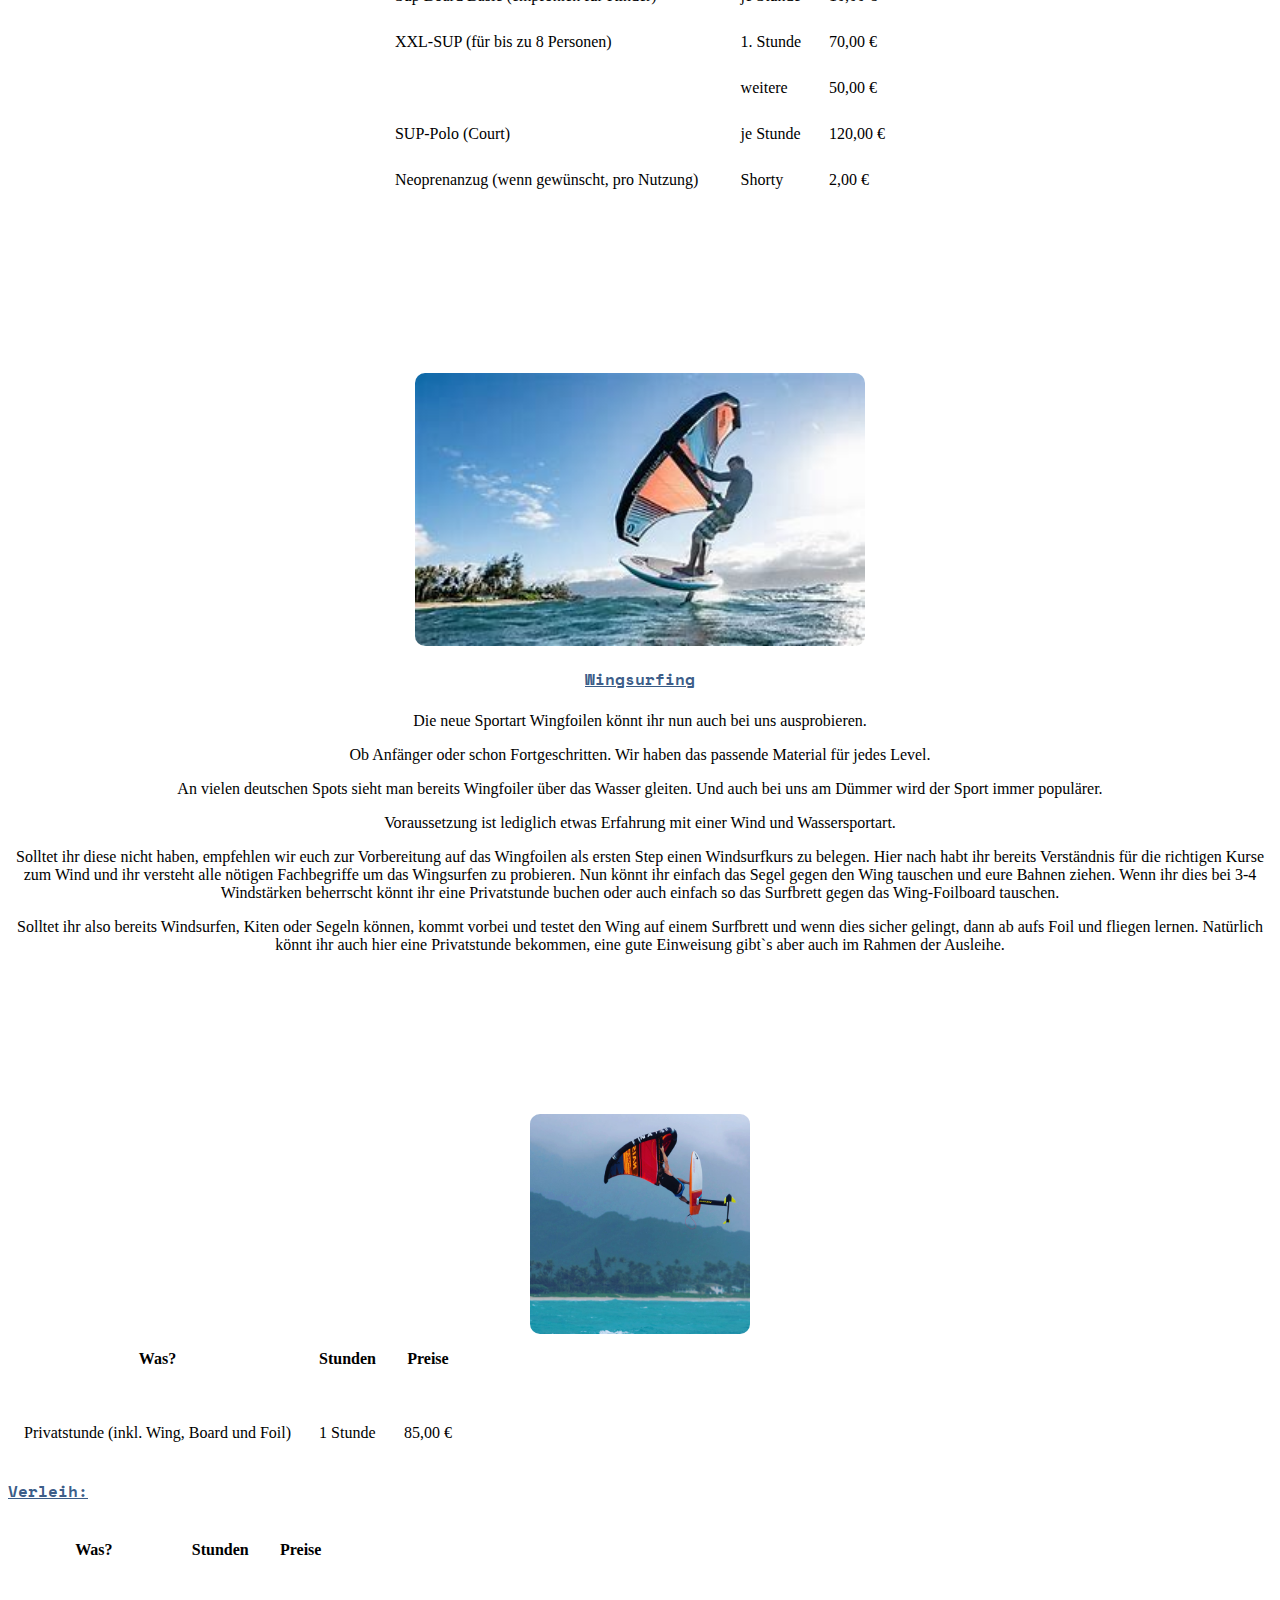
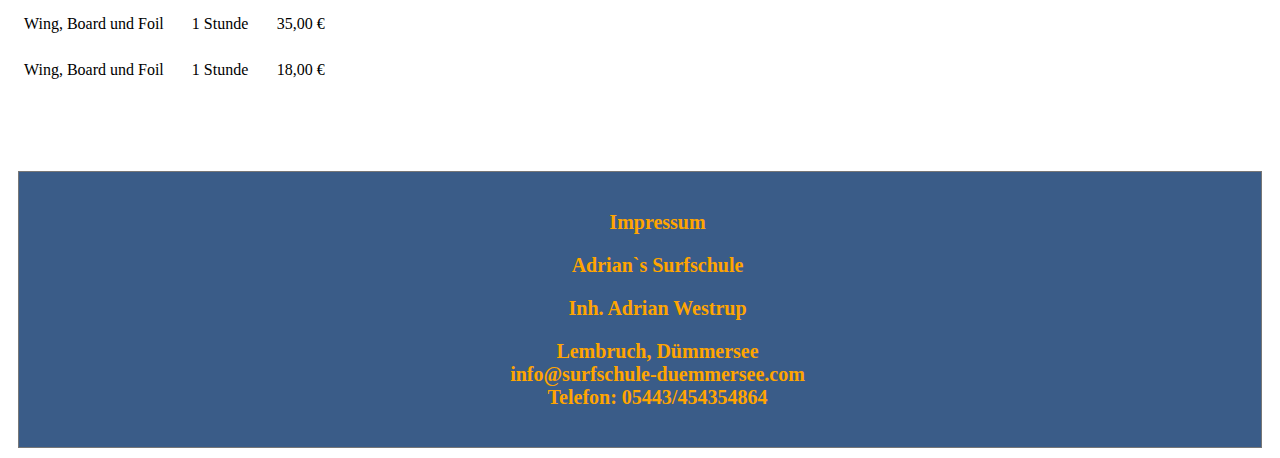
==== commit 137a052d: "..." ====
--- a/andereAngebote.html
+++ b/andereAngebote.html
@@ -63,7 +63,7 @@
     Beim Stand Up Paddeln bewegst du dich aufrecht auf einem Surfbrett stehend mit Hilfe eines Paddels. Im Unterschied zum Wellenreiten braucht man zum Stand Up Paddeln keine Welle, sondern kann auch in flachem Wasser paddeln. Mit dem Paddel bewegt man sich vorwärts und steuert das SUP-Brett zugleich gezielt in der Strömung oder Welle.
   </div>
   <div class="col">
-    <img src="Bilder/Sup Bild.jpg" width="350px" alt="">
+    <img src="Bilder/Sup Bild.jpg" style="border-radius: 10px;" width="350px" alt="">
   </div>
 </div>
 </div>
@@ -73,7 +73,7 @@
 <div class="container">
     <div class="row">
       <div class="col">
-        <img src="Bilder/Sup-Polo.jpg" width="480px" alt="">
+        <img src="Bilder/Sup-Polo.jpg" style="border-radius: 10px;" width="480px" alt="">
       </div>
       
       <div class="col">
@@ -106,7 +106,7 @@
 Von unserer Schule zu anderen Ufern oder gar an andere Spots. Die aufblasbare Technik macht alles möglich. Los geht`s für 8 Personen ab € 70,- pro Board.
       </div>
       <div class="col">
-        <img src="Bilder/xxl Sup.jpg" width="350px" alt="">
+        <img src="Bilder/xxl Sup.jpg" style="border-radius: 10px;" width="350px" alt="">
       </div>
       
     </div>
@@ -125,7 +125,7 @@
 	 
       </div>
       <div class="col">
-        <img src="Bilder/Verleih.png" width="200px" alt="">
+        <img src="Bilder/Verleih.png" style="border-radius: 10px;" width="200px" alt="">
       </div>
       
     </div>
@@ -151,7 +151,7 @@
             </table></center> 
 
 <center><img src="Bilder/weißes Bild.jpg" width="250px" alt=""></center>
-<center><img src="Bilder/Wing Surfing.jpg" width="450px" alt=""></center>
+<center><img src="Bilder/Wing Surfing.jpg" style="border-radius: 10px;" width="450px" alt=""></center>
 <u id="blau"><strong><h4><center>Wingsurfing</center></h4></strong></u>
 <p></p>
 <center><div class="container"> Die neue Sportart Wingfoilen könnt ihr nun auch bei uns ausprobieren.
@@ -171,7 +171,7 @@
     <div class="row">
       <div class="col">
         <center><img src="Bilder/weißes Bild.jpg" width="90px" alt=""></center>
-        <center><img src="Bilder/Wing surfung 2.jpg" width="220px" alt=""></center>
+        <center><img src="Bilder/Wing surfung 2.jpg" style="border-radius: 10px;" width="220px" alt=""></center>
       </div>
      
       <div class="col">
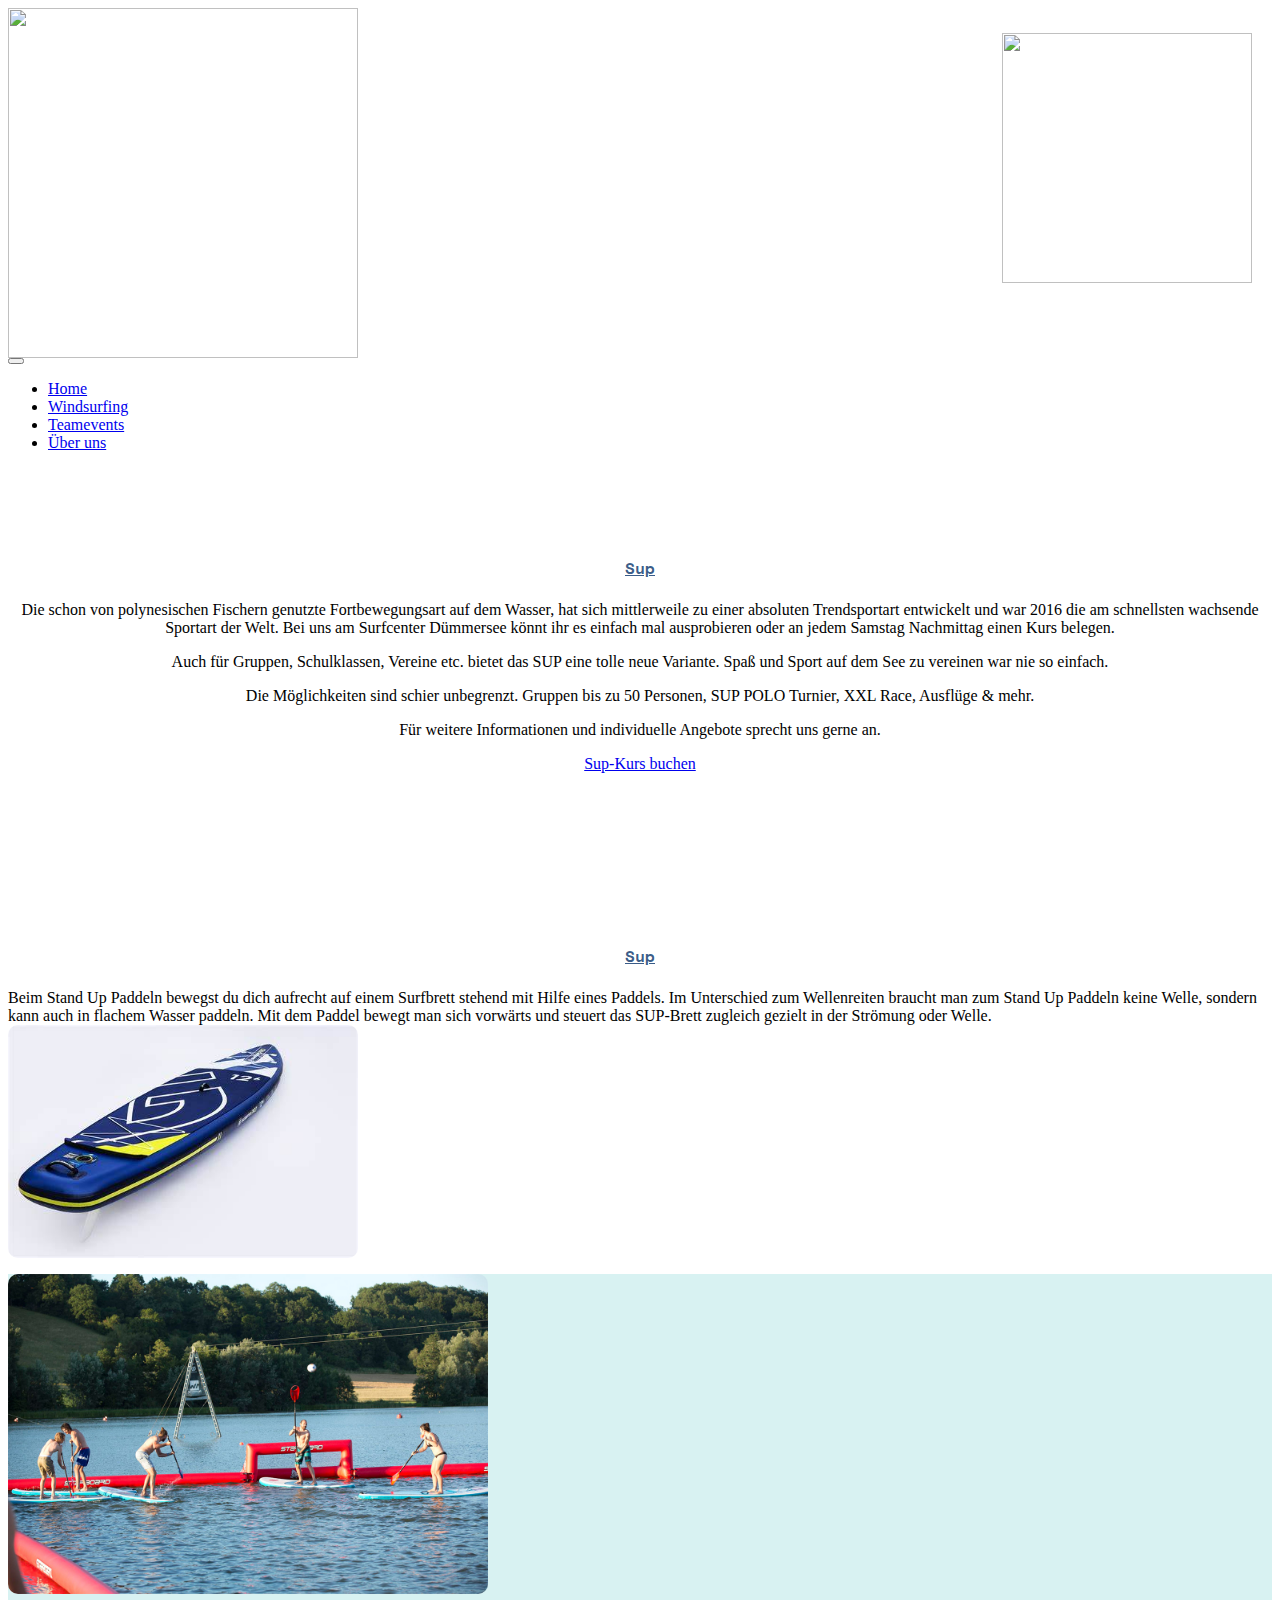
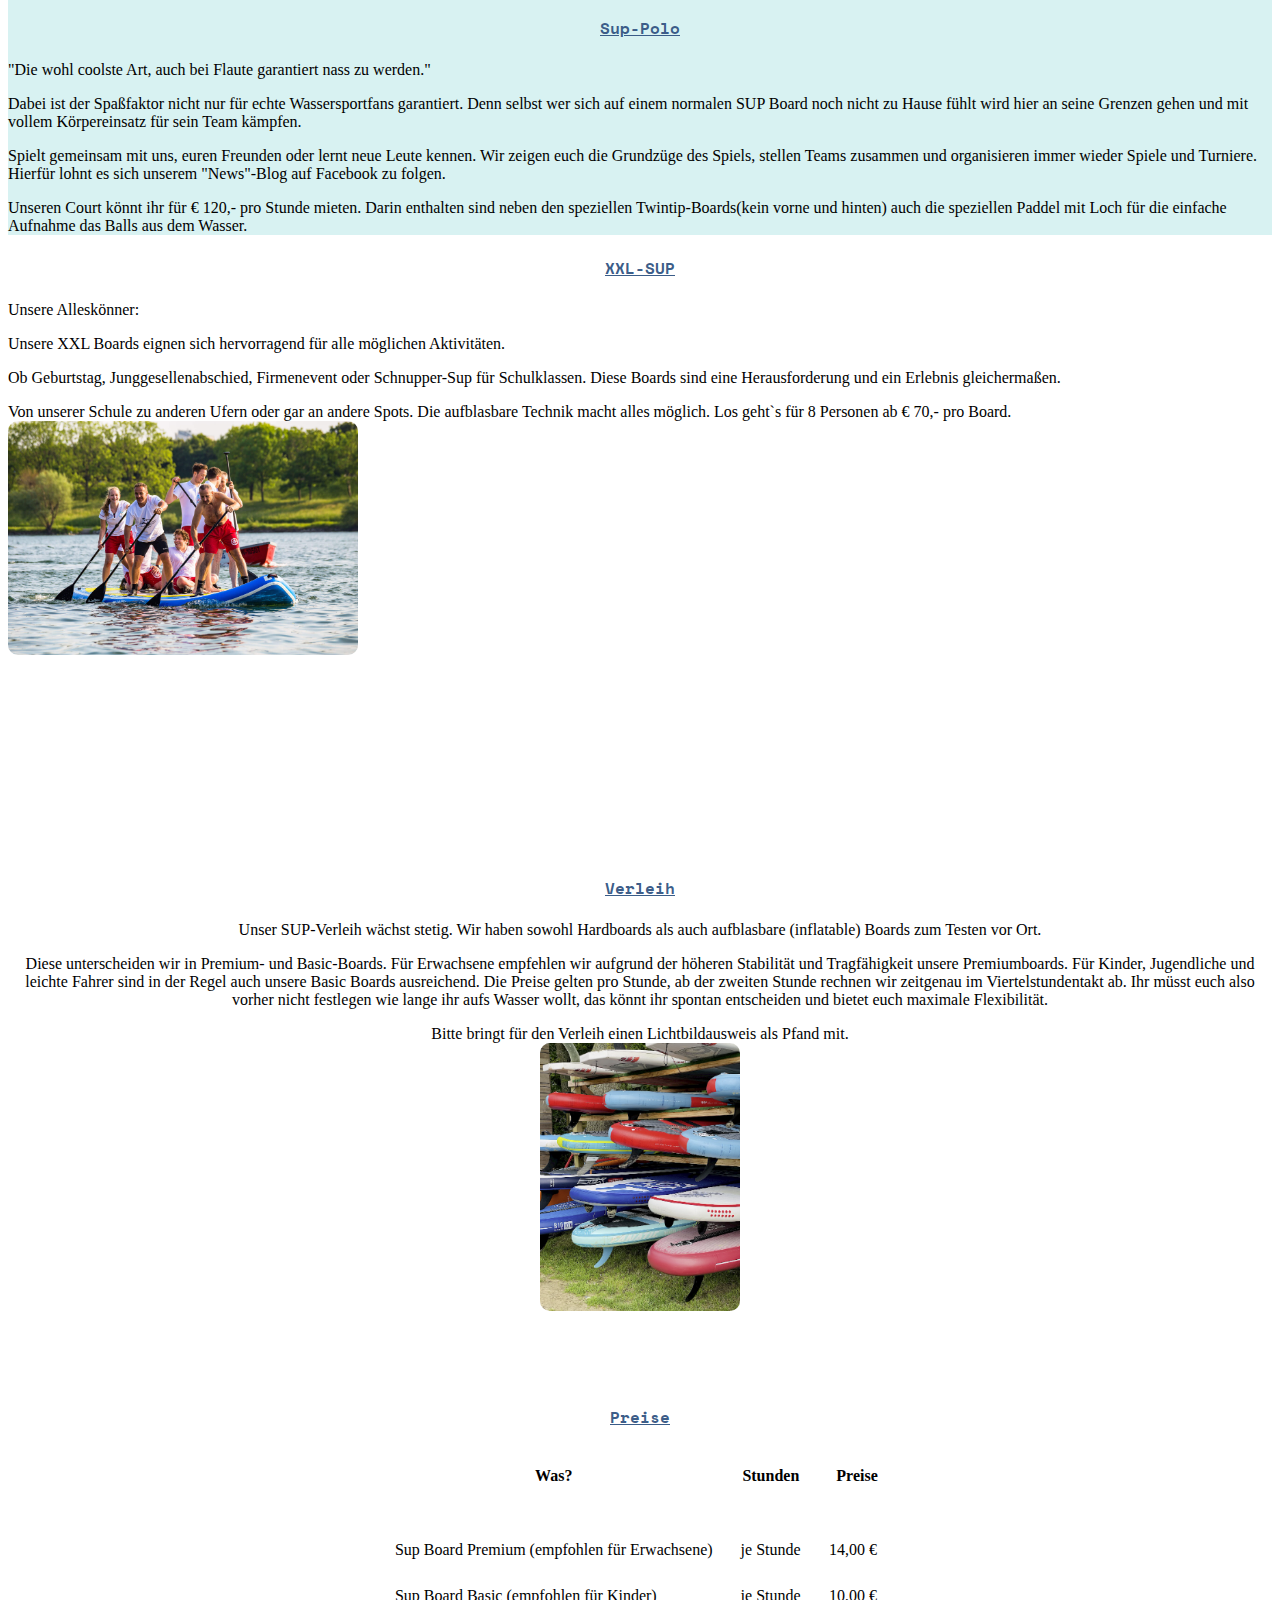
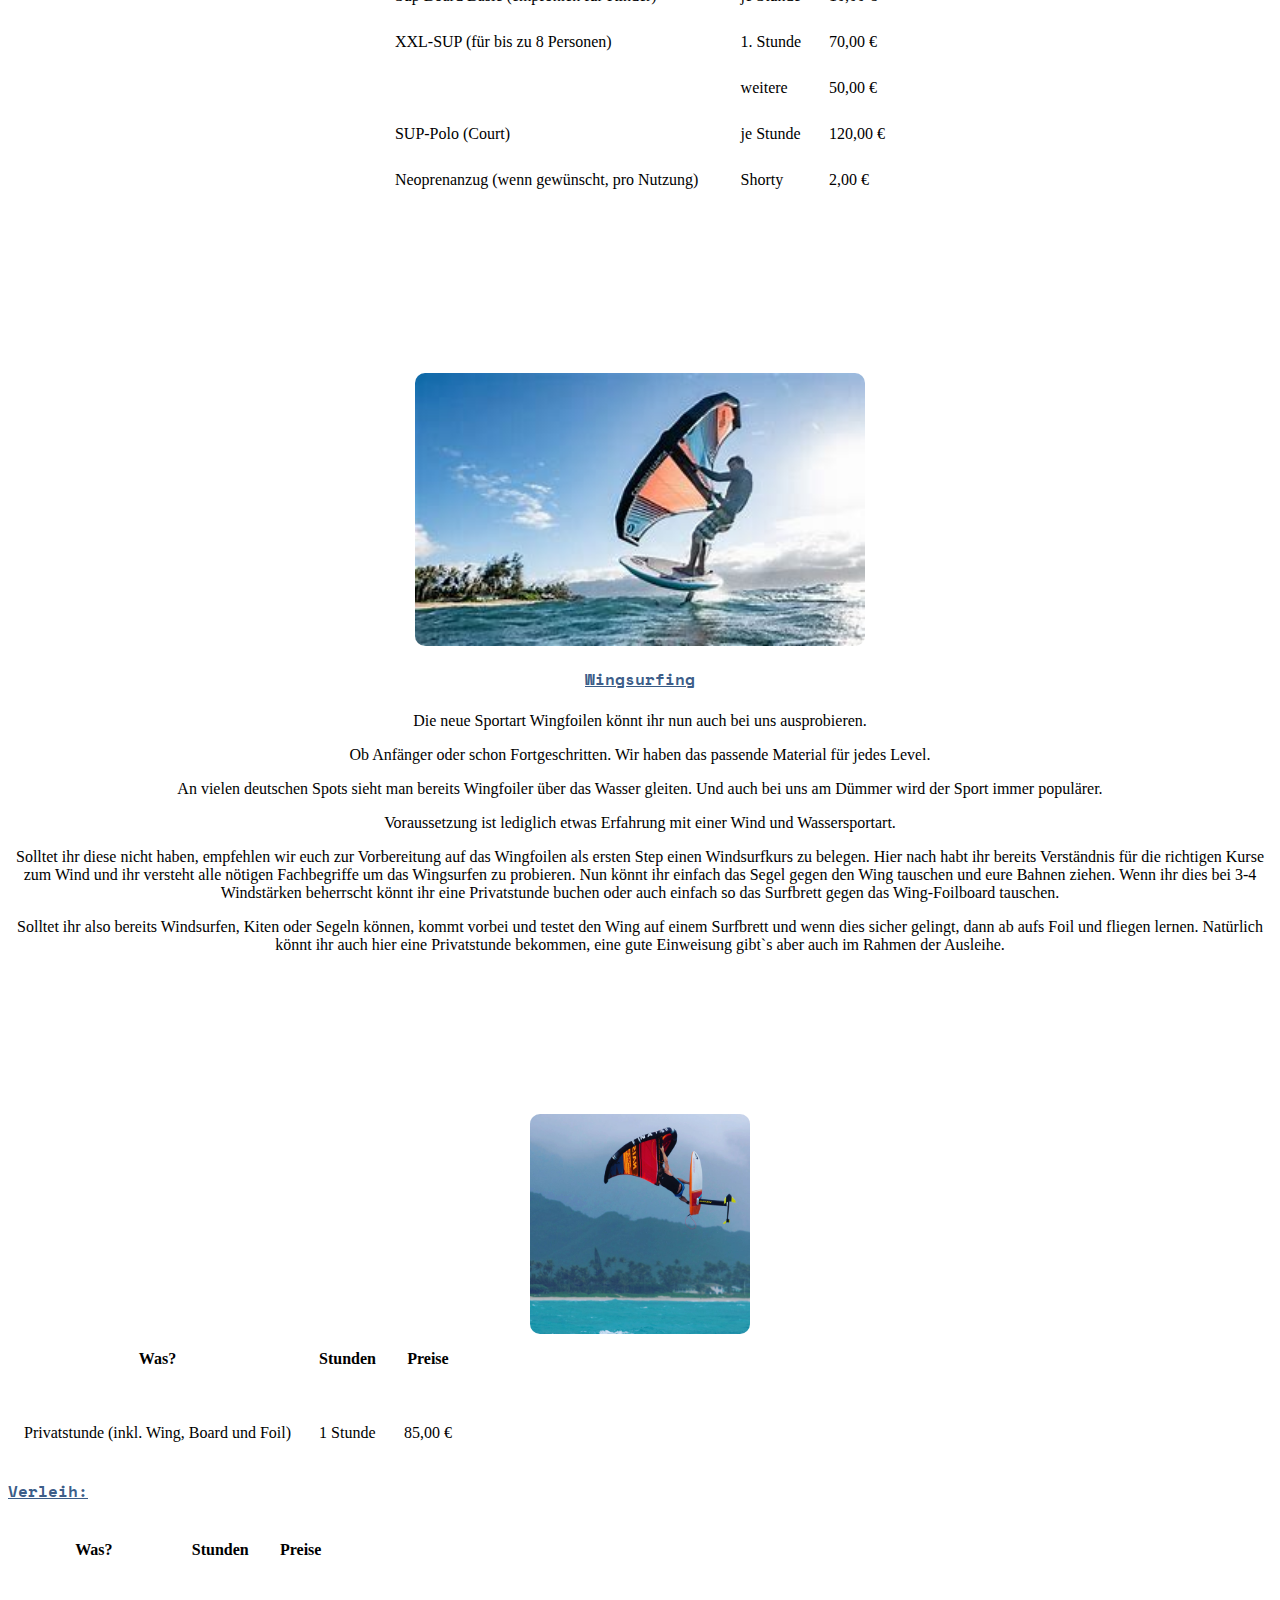
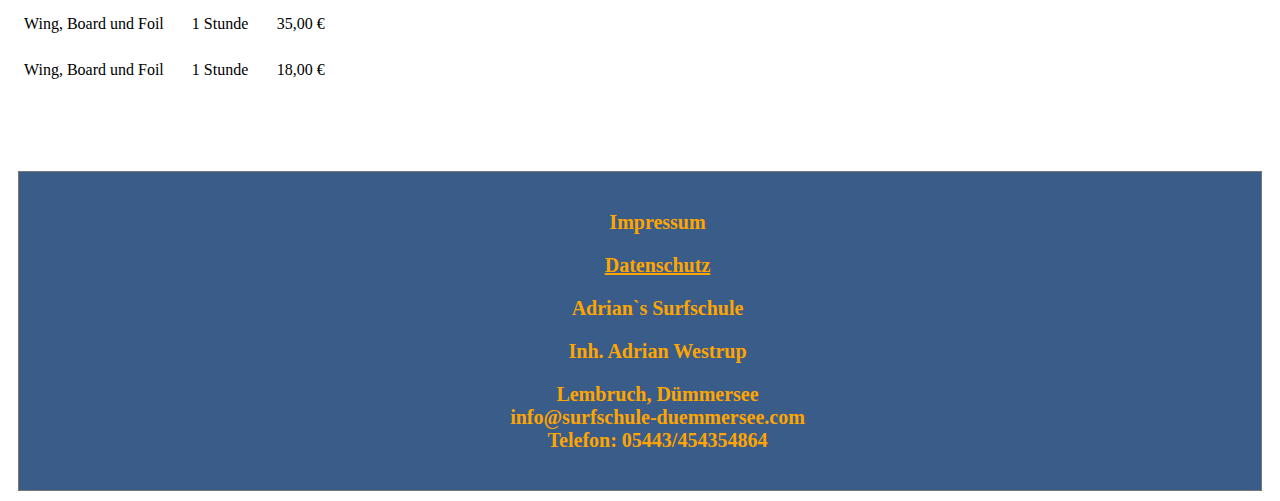
==== commit dc6ccb25: "..." ====
--- a/andereAngebote.html
+++ b/andereAngebote.html
@@ -209,6 +209,8 @@
           <div class="col">
             Impressum
               <p></p>
+              <a href="" style="color: orange;">Datenschutz</a>
+              <p></p>
               Adrian`s Surfschule
               <p></p>
               Inh. Adrian Westrup
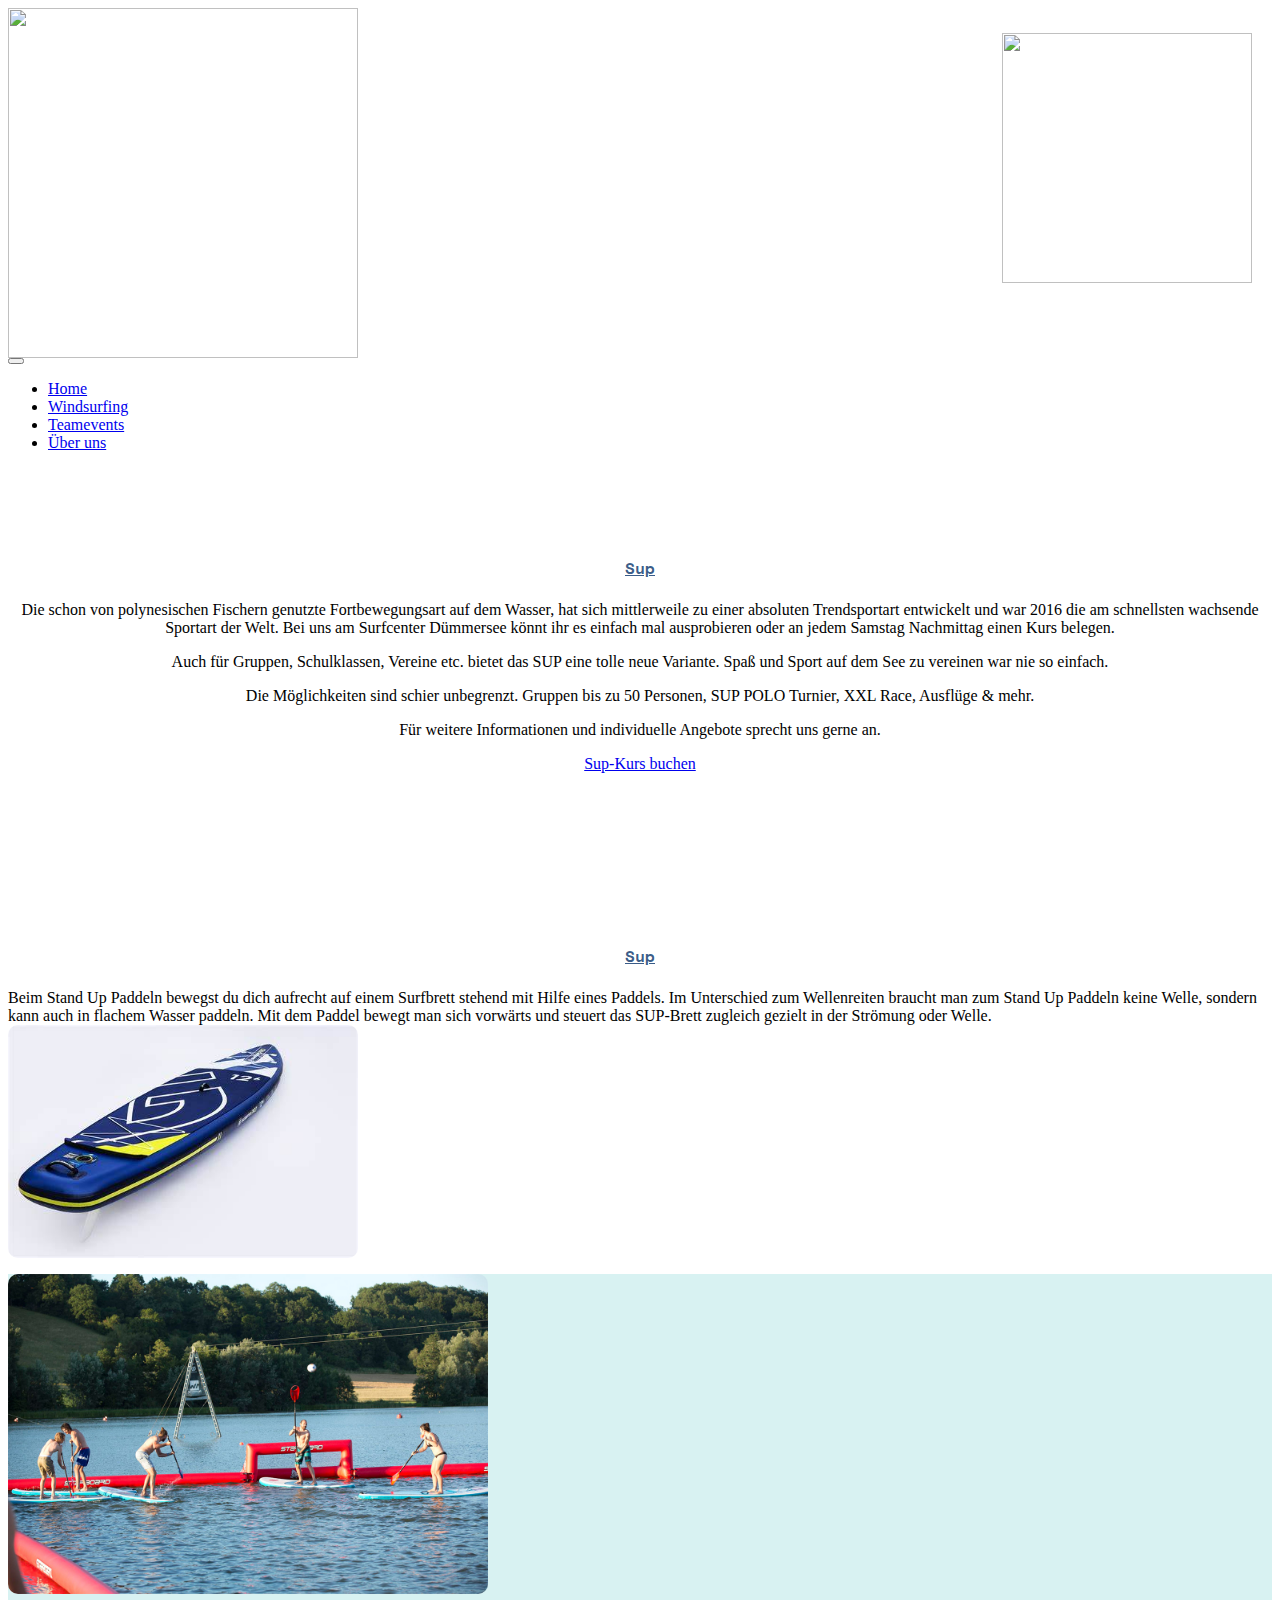
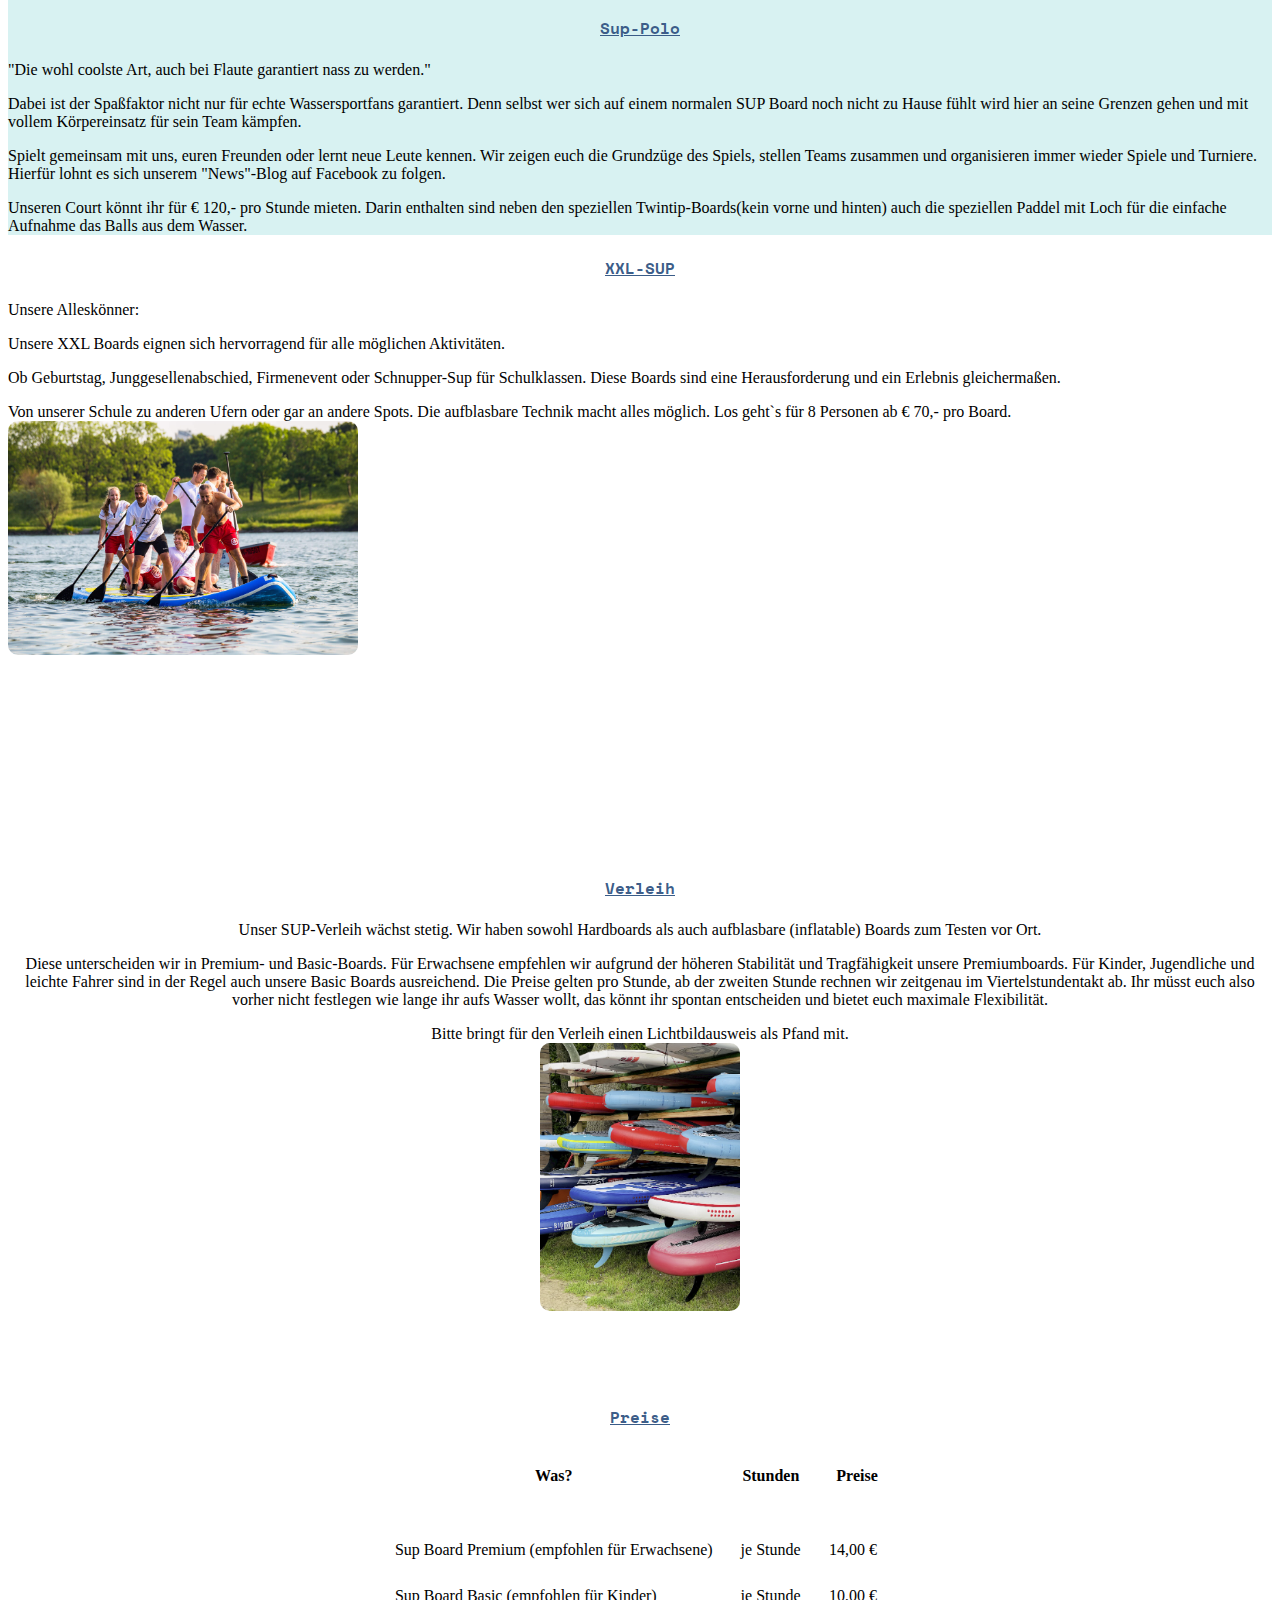
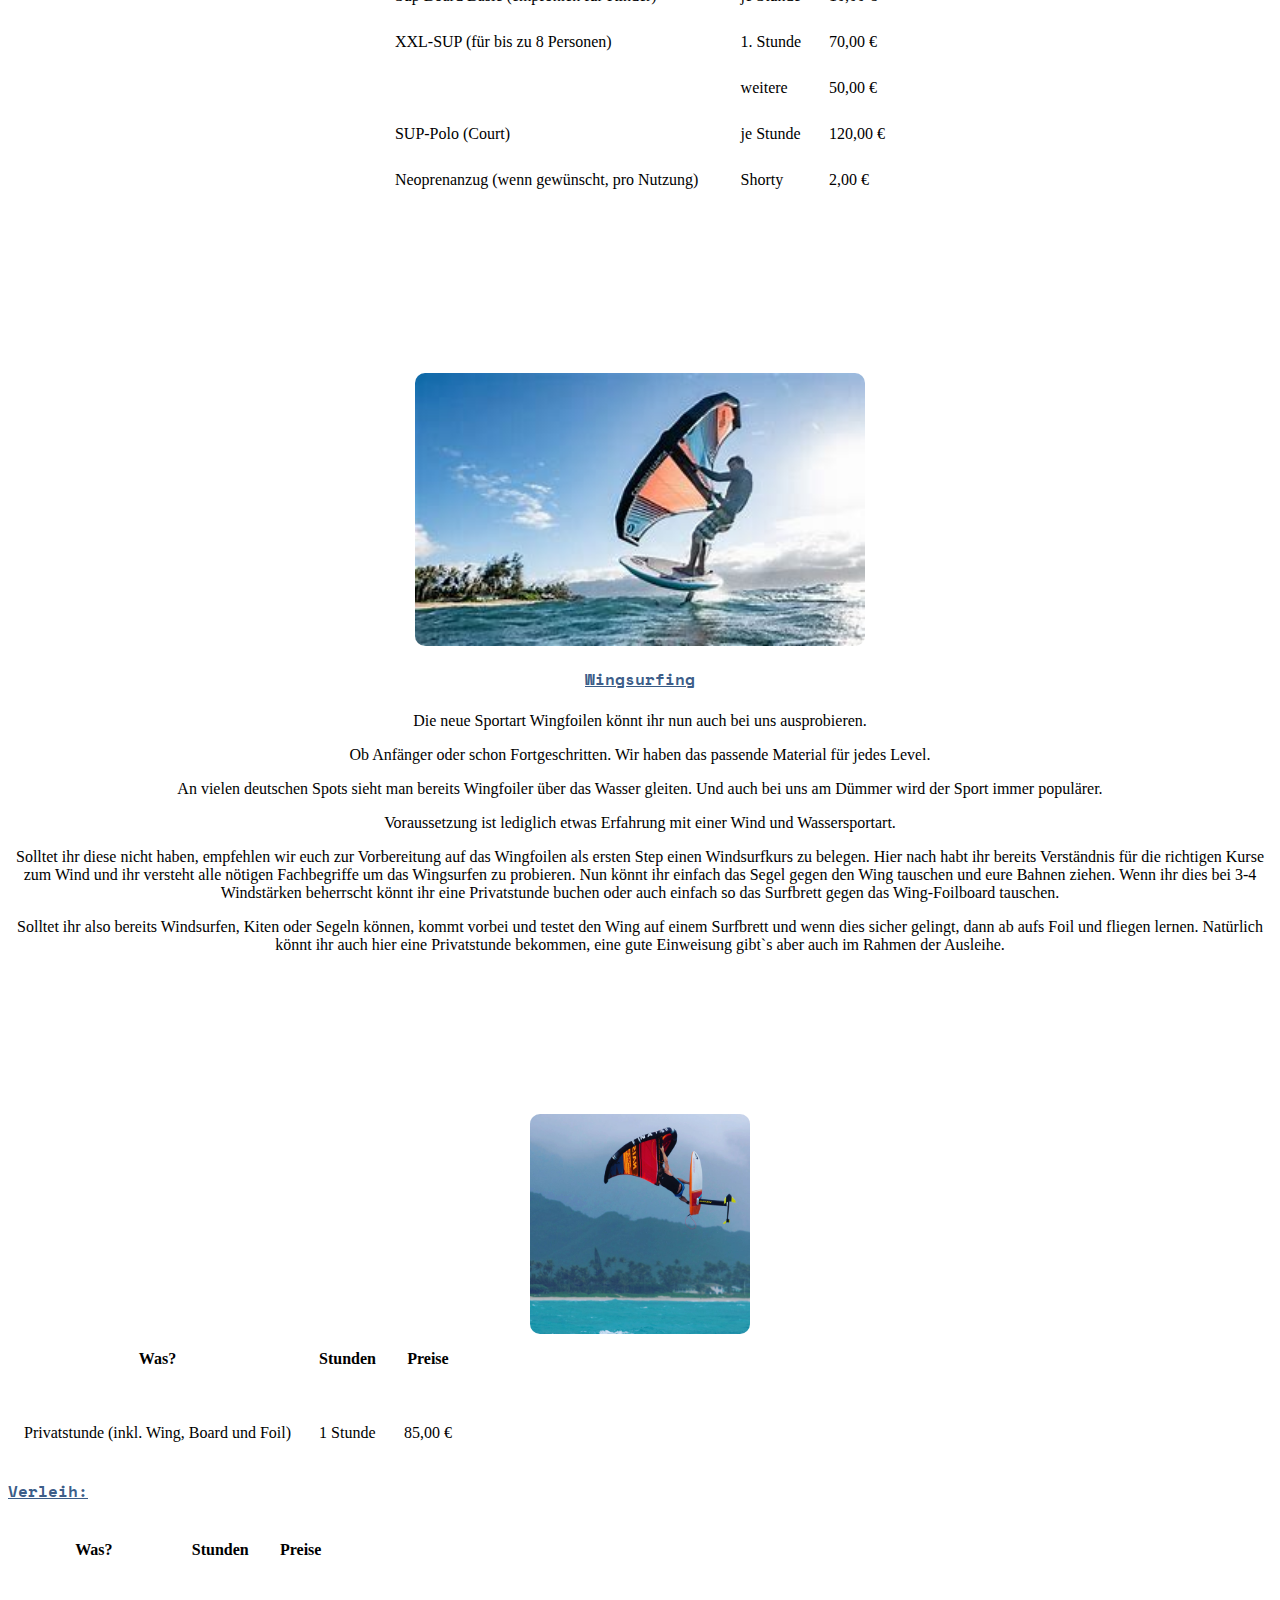
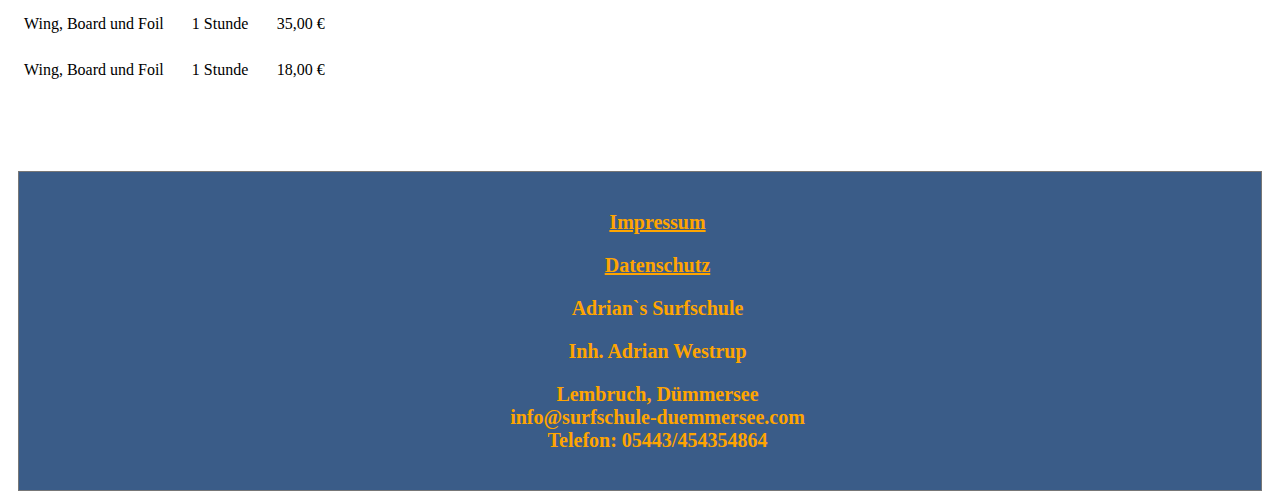
==== commit 79f188df: "..." ====
--- a/andereAngebote.html
+++ b/andereAngebote.html
@@ -207,9 +207,9 @@
       <div class="container"class="bilderabrunden">
         <div class="row">
           <div class="col">
-            Impressum
-              <p></p>
-              <a href="" style="color: orange;">Datenschutz</a>
+            <a href="über uns.html" style="color: orange;">Impressum</a>
+              <p></p>
+              <a href="Datenschutz.html" style="color: orange;">Datenschutz</a>
               <p></p>
               Adrian`s Surfschule
               <p></p>
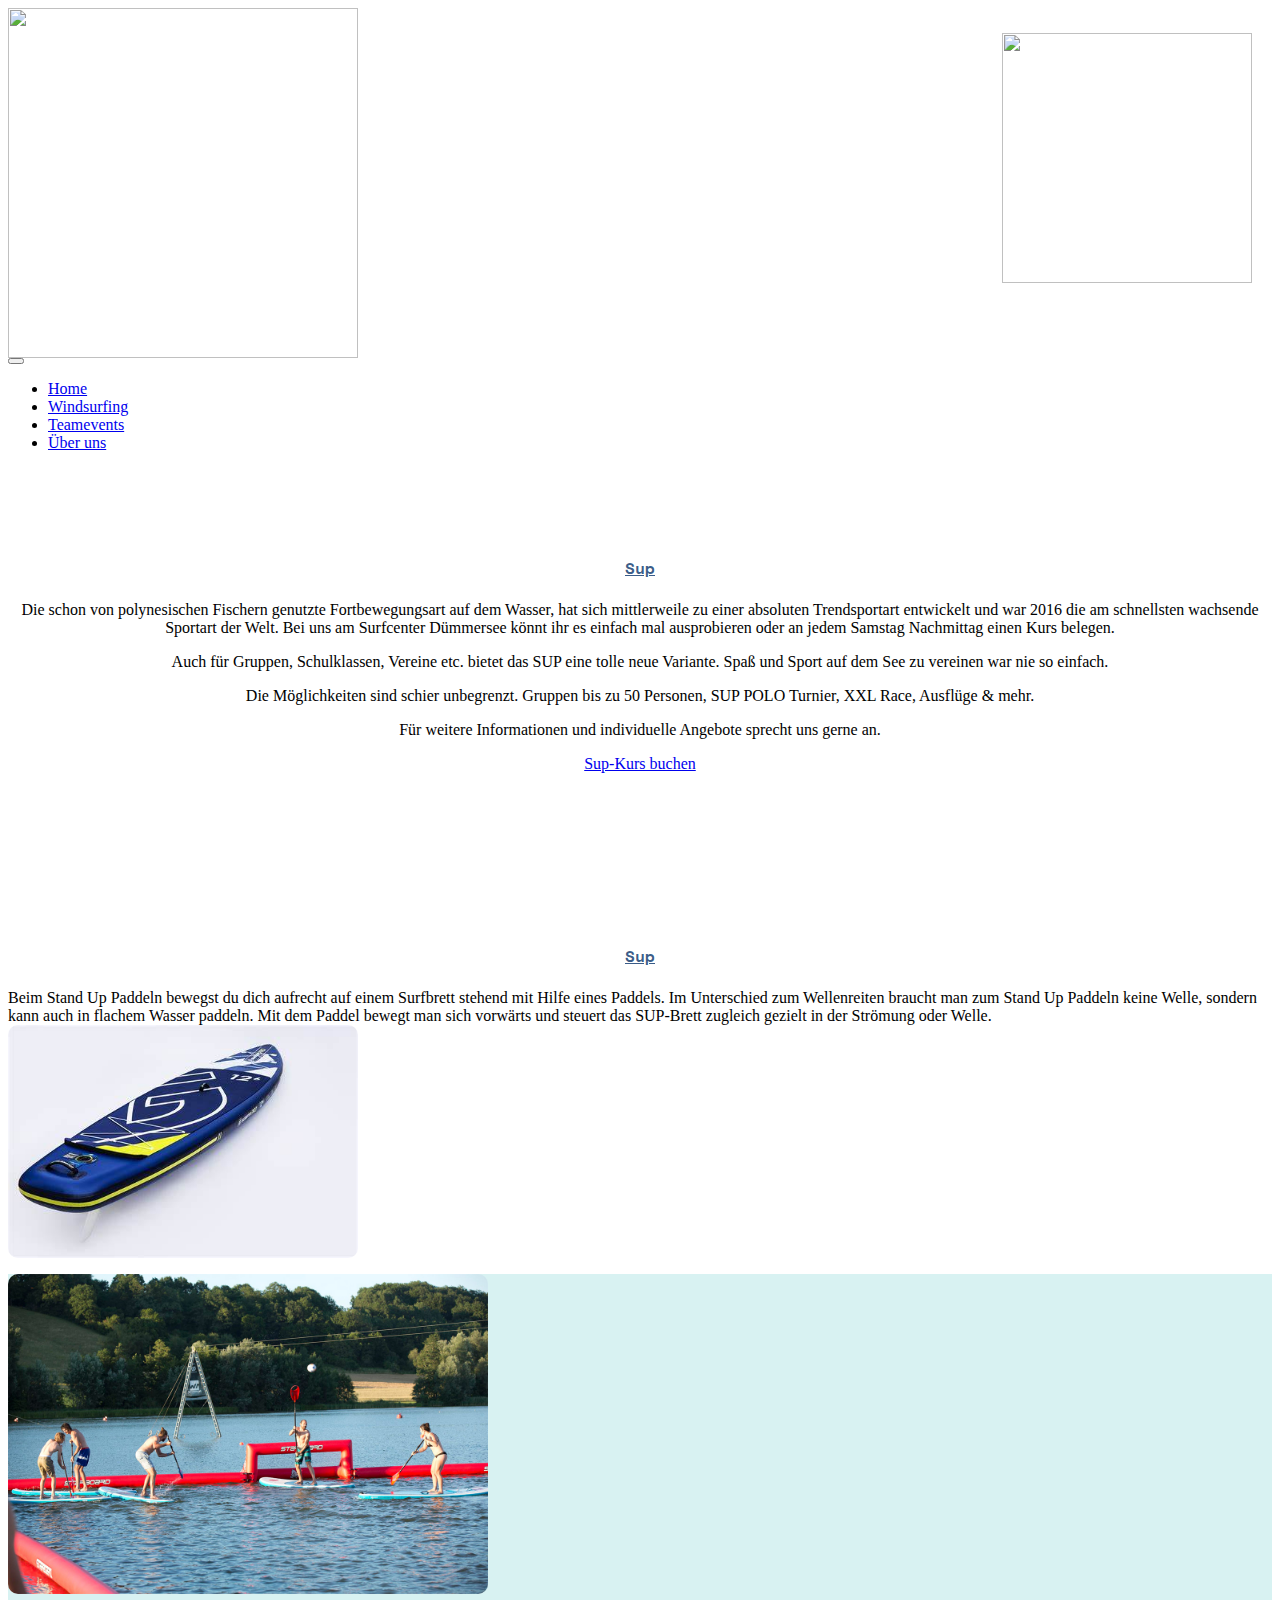
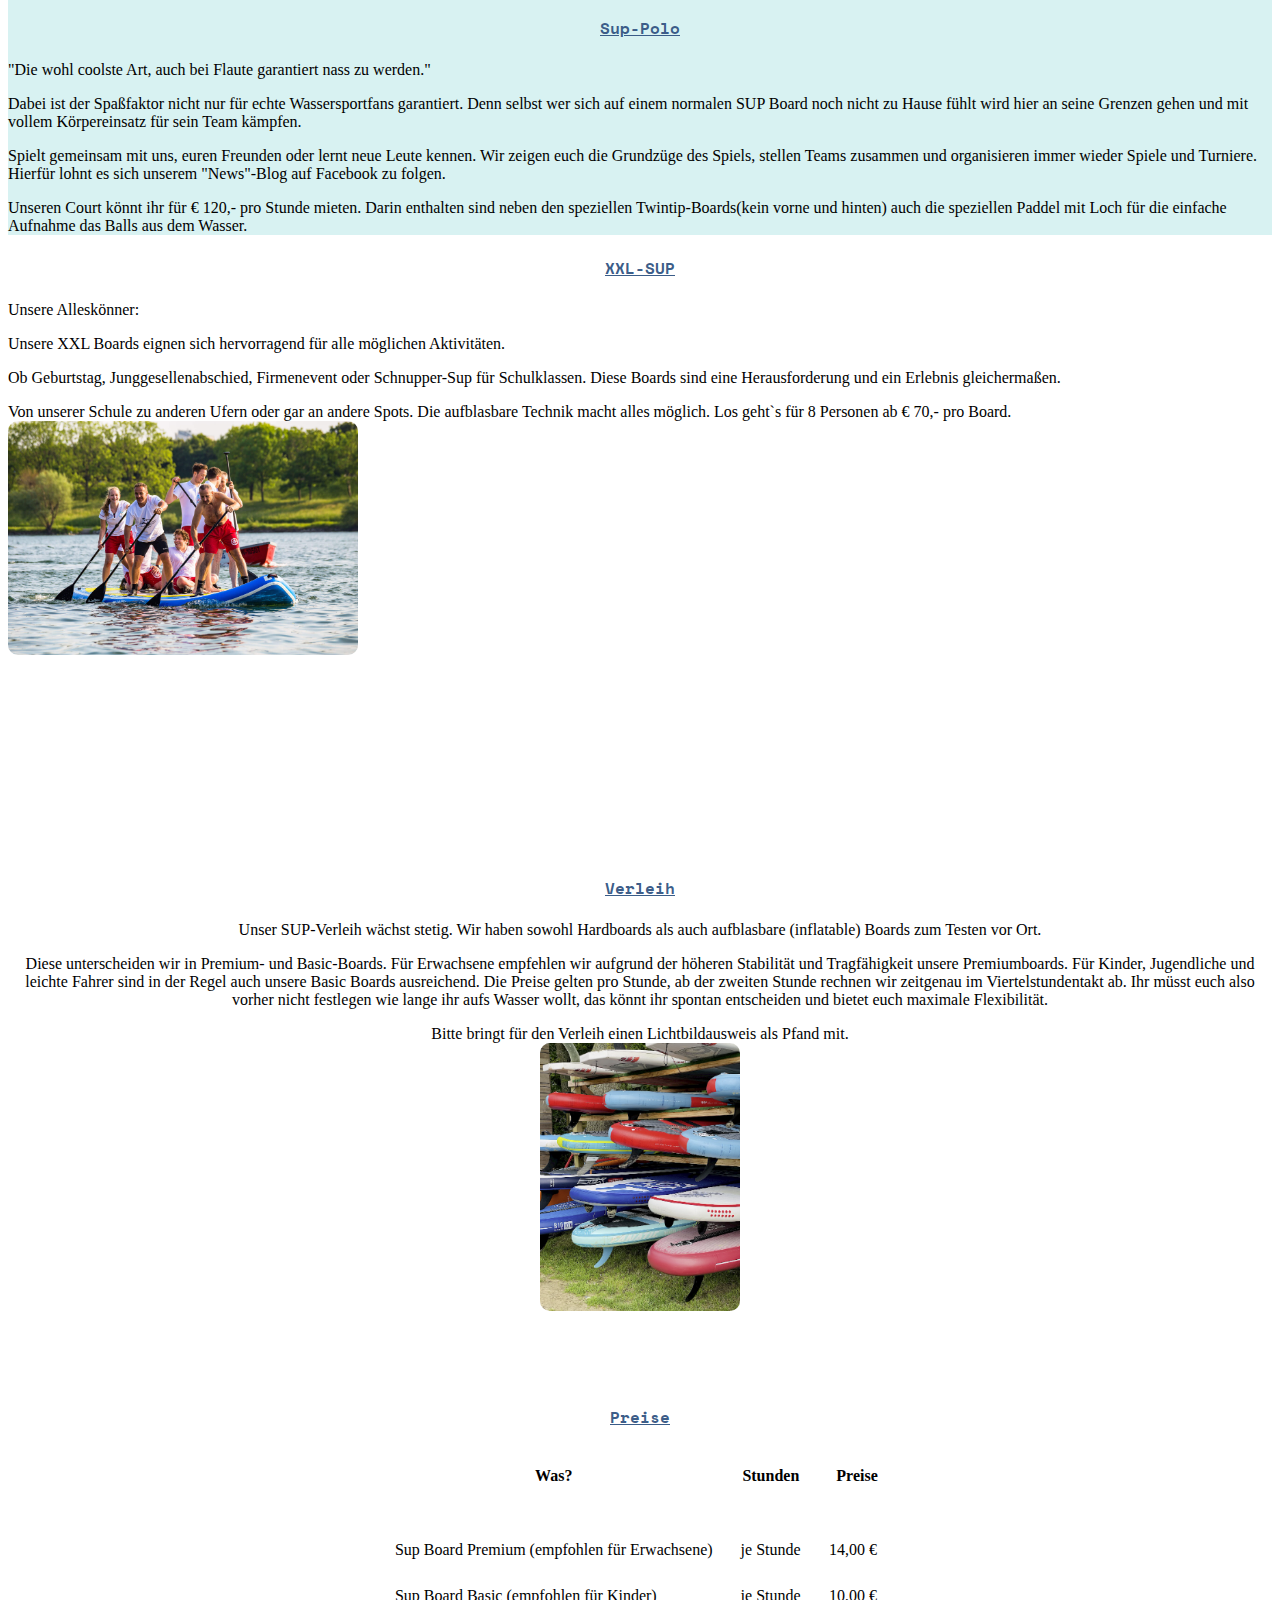
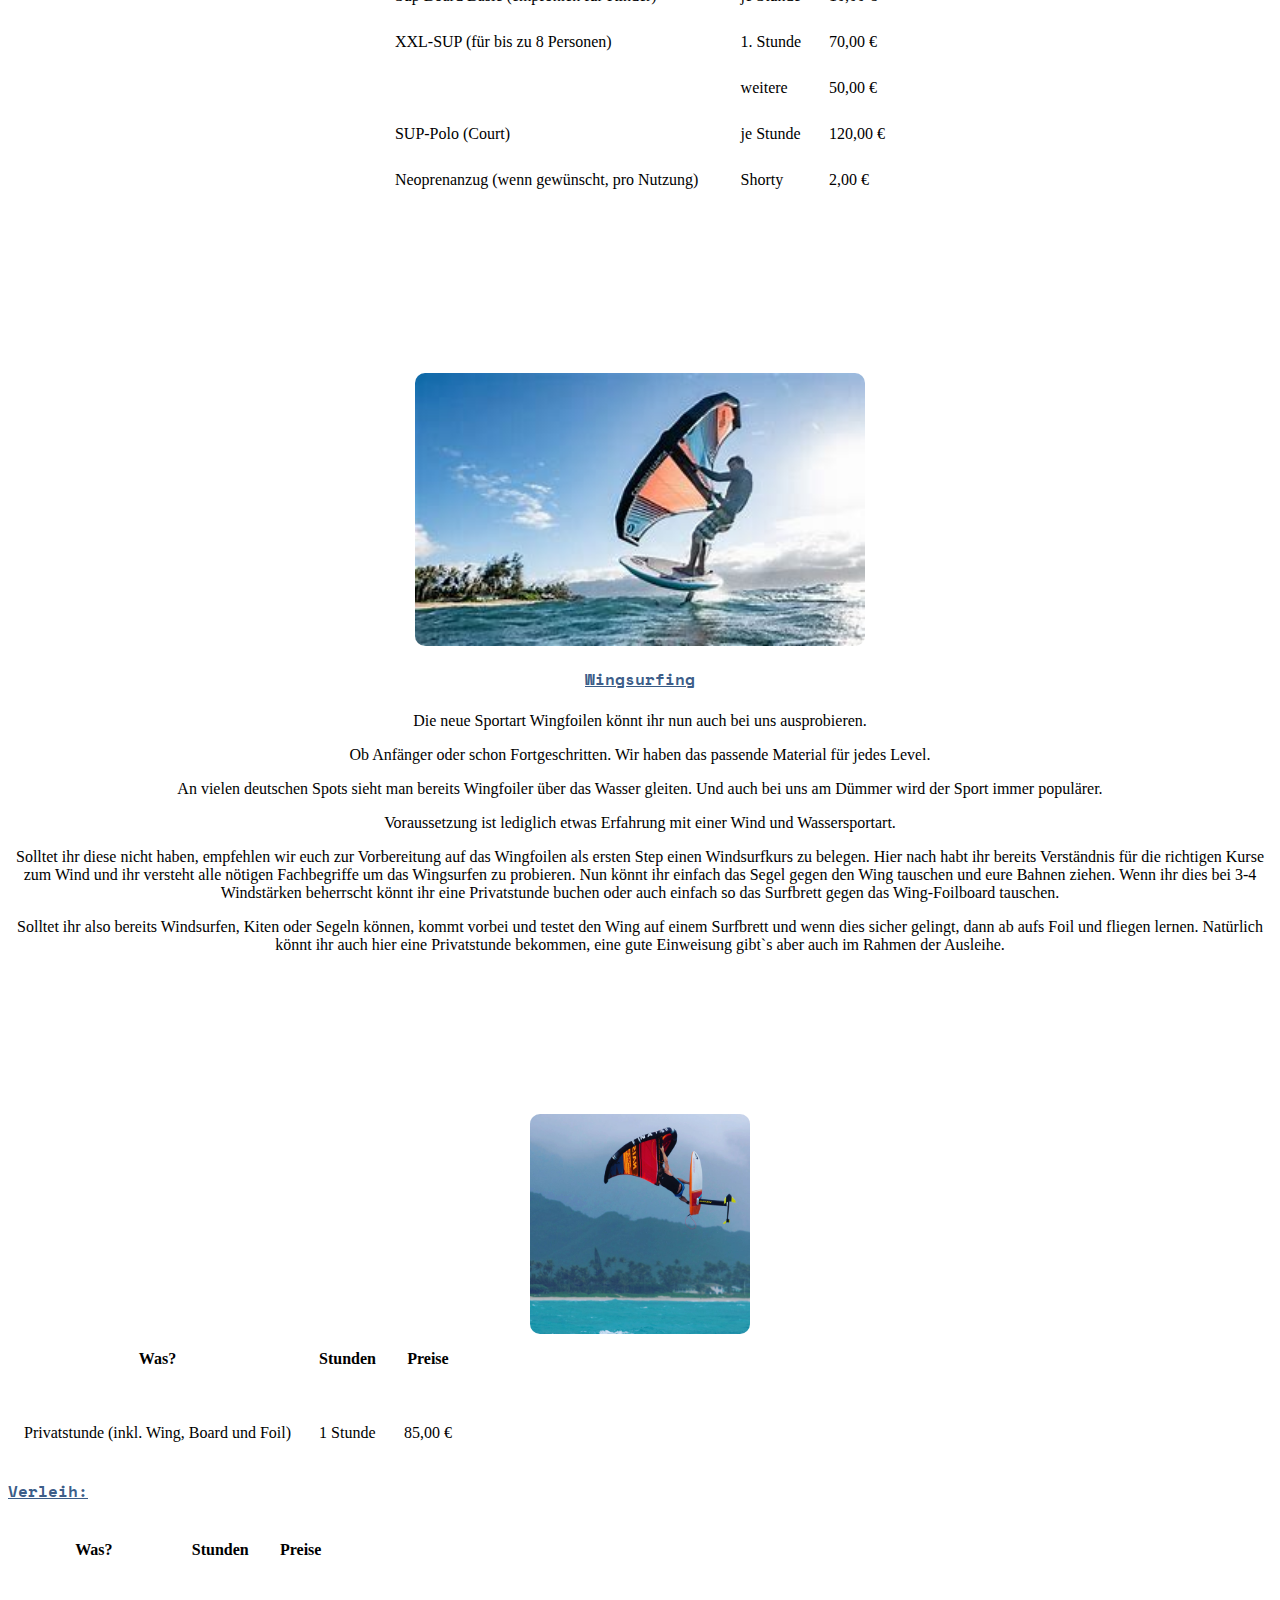
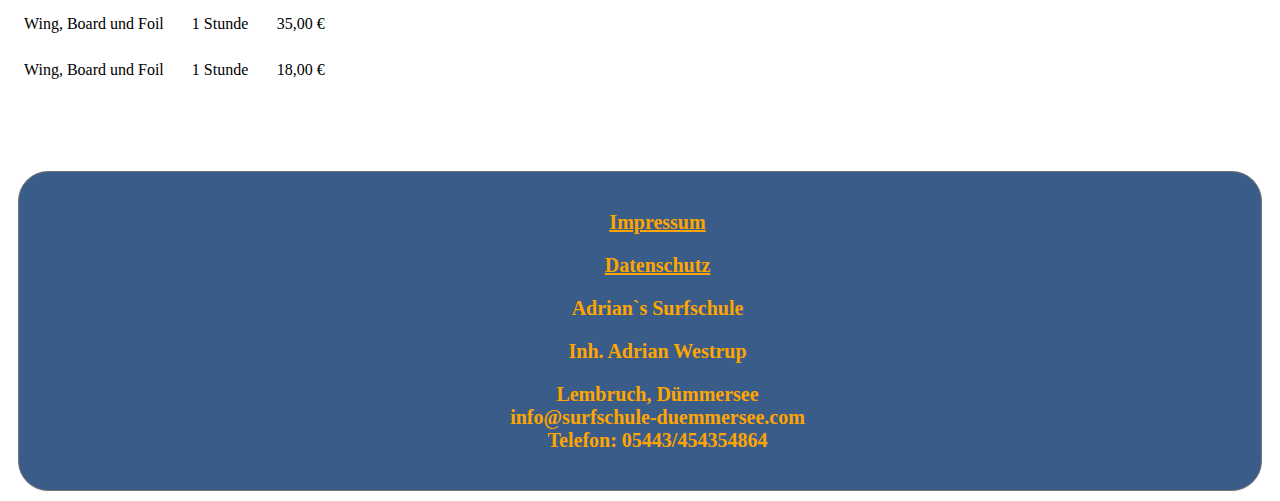
==== commit 31c25f07: "..." ====
--- a/andereAngebote.html
+++ b/andereAngebote.html
@@ -202,7 +202,7 @@
     </div>
   </div>
   <img src="Bilder/weißes Bild.jpg" width="100px" alt="">
-  <div id="infobox">
+  <div id="infobox" style="border-radius: 30px;">
     <h1>
       <div class="container"class="bilderabrunden">
         <div class="row">
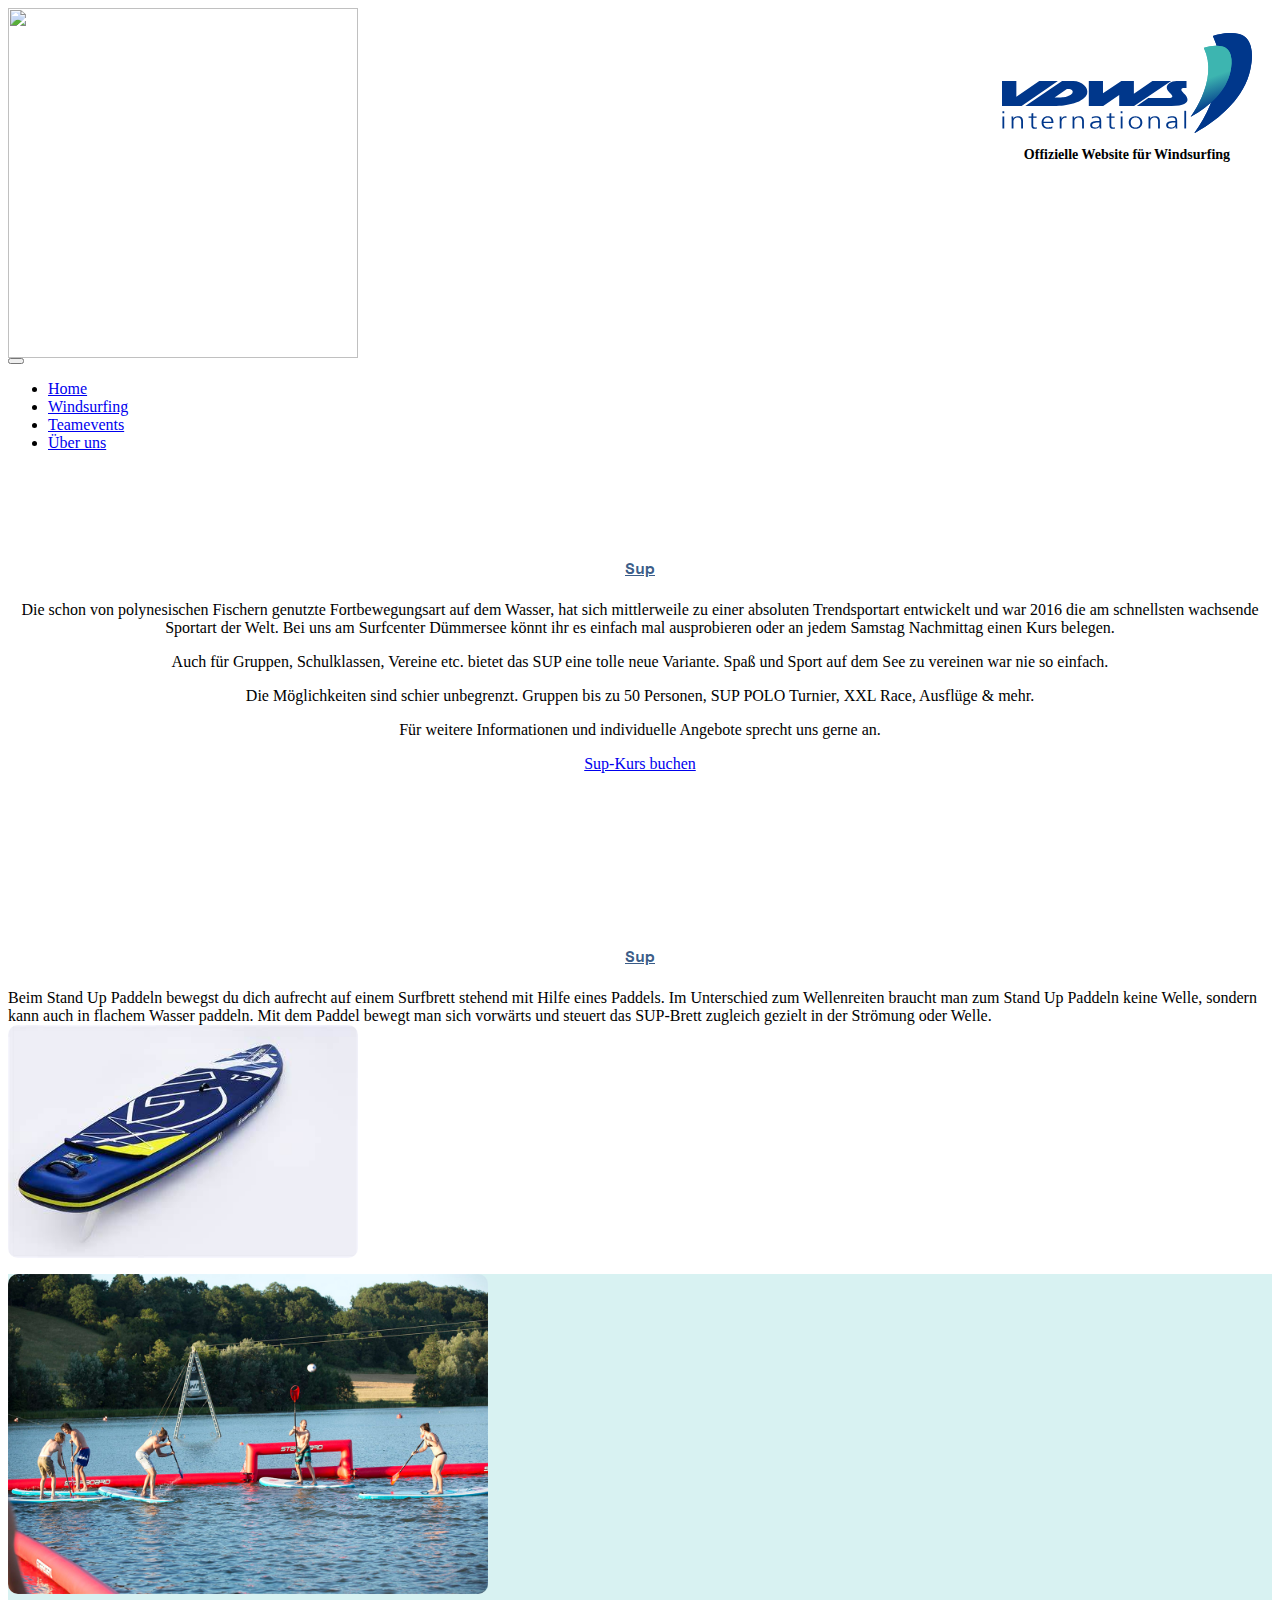
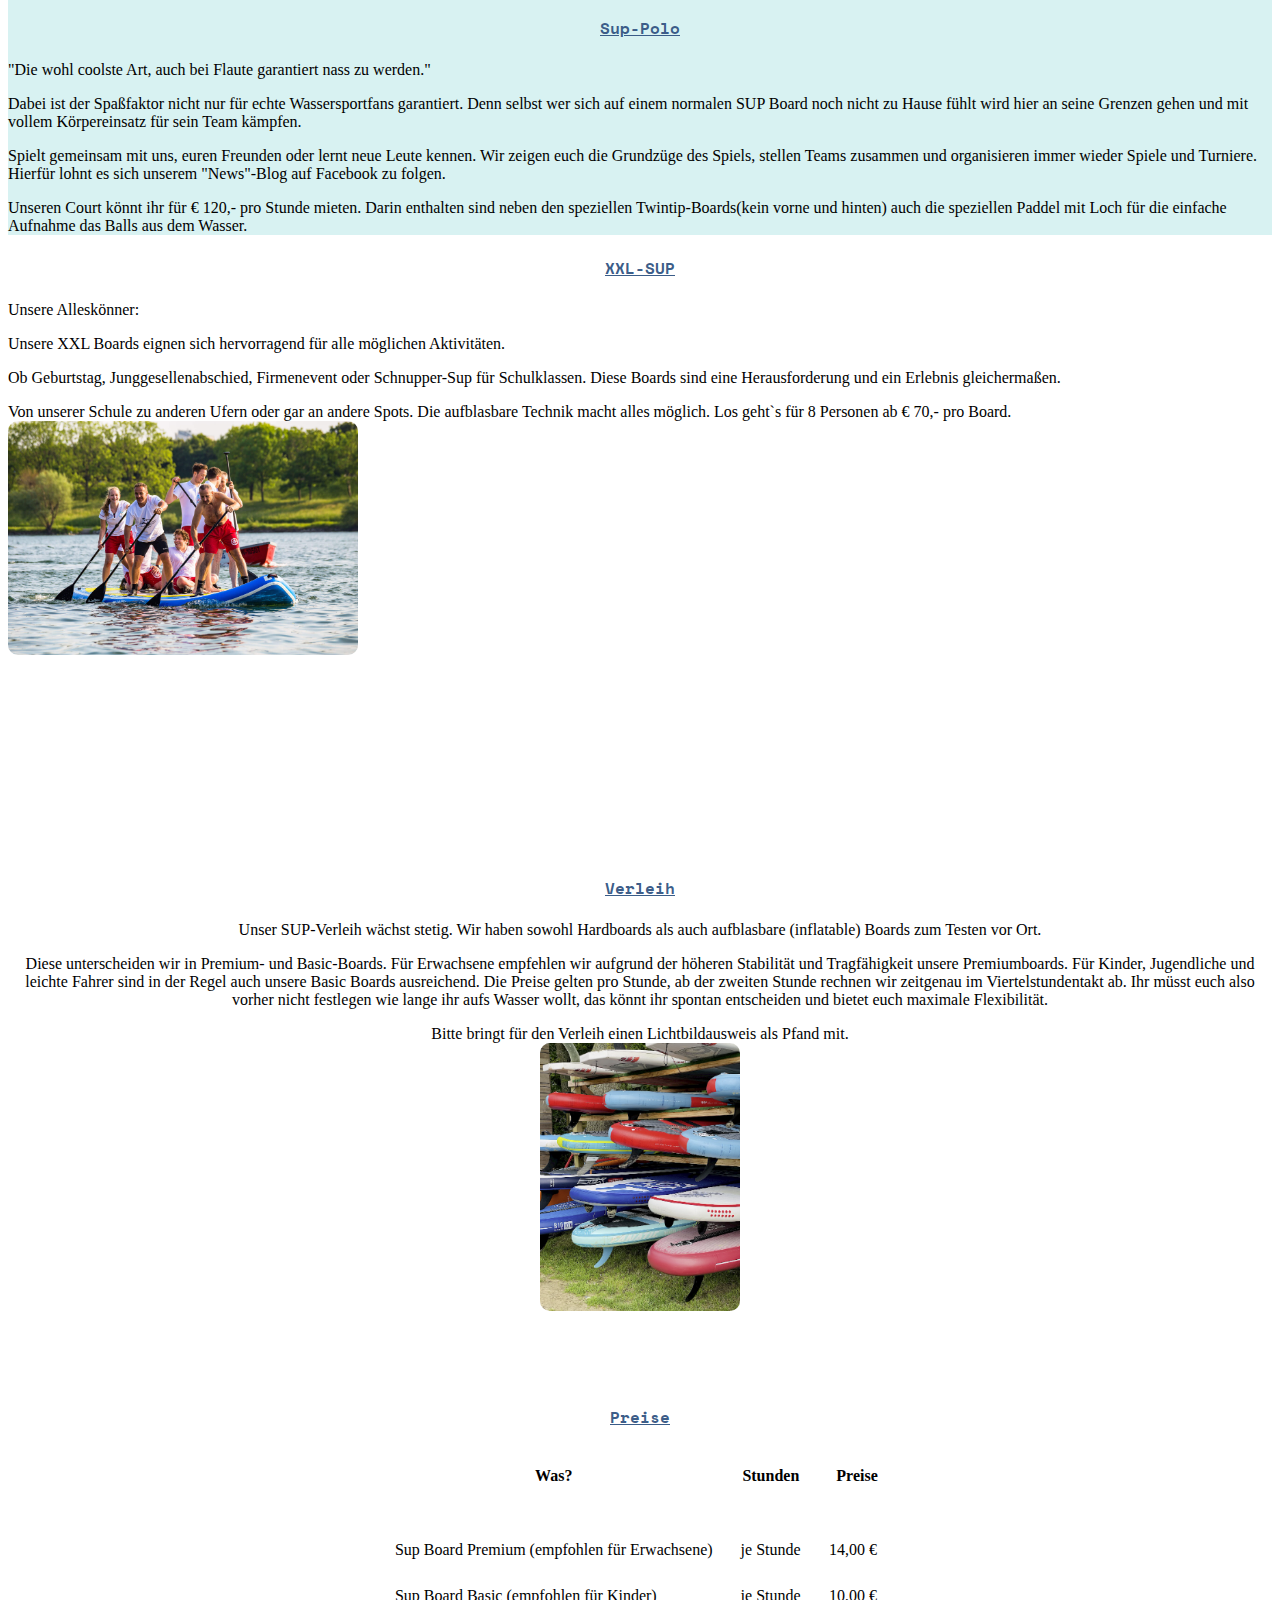
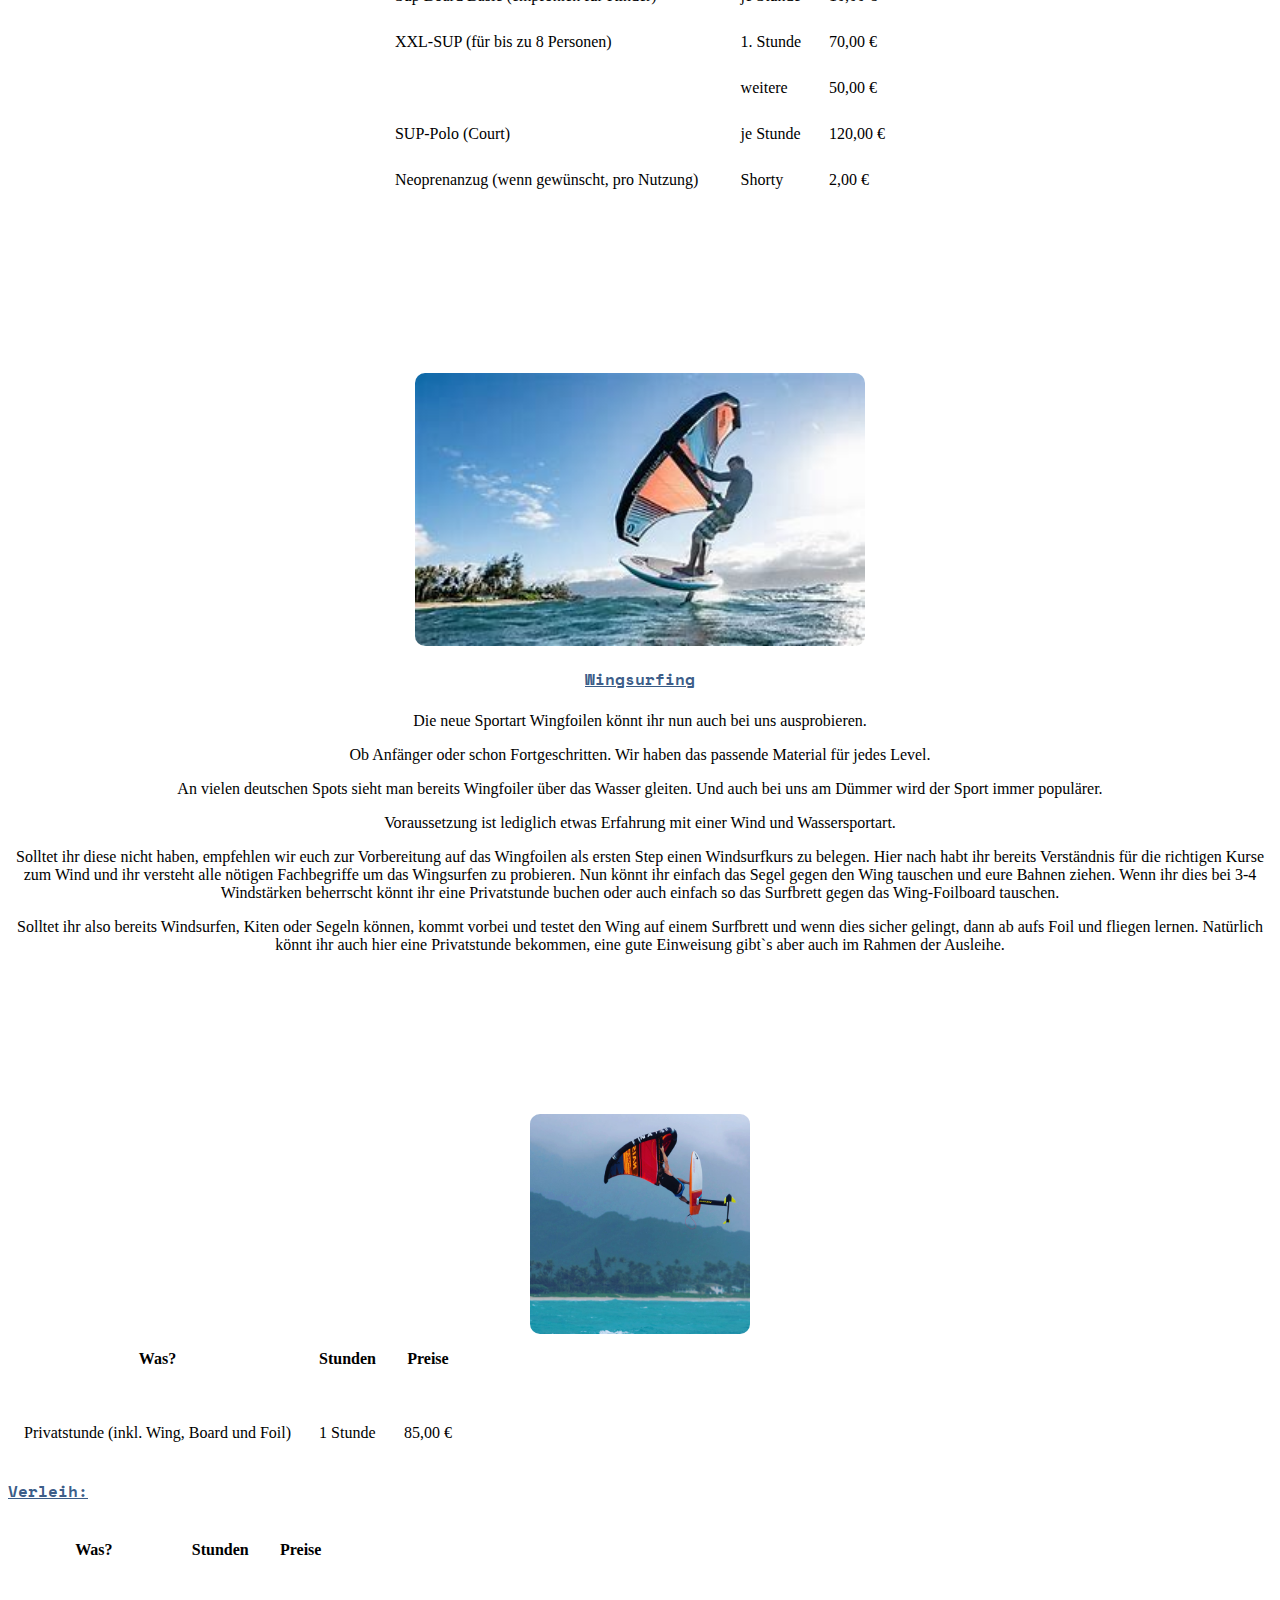
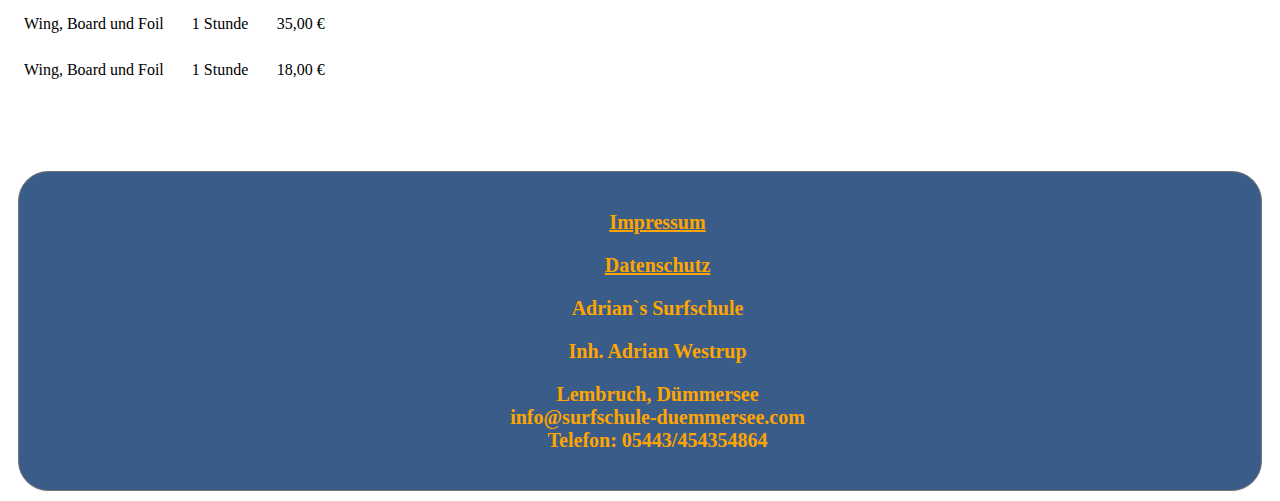
==== commit d210dc9f: "..." ====
--- a/andereAngebote.html
+++ b/andereAngebote.html
@@ -8,7 +8,16 @@
 <body>
     <p></p>
     <img src="bilder/mein Logo 1.0.png" width="350px" alt="">
-    <h6><img src="bilder/logo international.svg" width="250px" alt=""></h6>
+    <h6><a href="https://www.vdws.de/">
+      <img src="Bilder/logo international.svg" width="250px"
+      title="Offizielle Website für Windsurfing!"/>
+      <center><img src="Bilder/weißes Bild.jpg" width="80px" alt=""></center>
+    
+    </a>
+    <div class="container">
+      <div class="europe"></div>
+          <center><p class="europe"><span>Offizielle Website für Windsurfing</span></p></center></div></h6>
+    
     <section class="container"><nav class="navbar navbar-expand-lg navbar-light bg-light">
         <div class="container-fluid">
           
--- a/style.css
+++ b/style.css
@@ -27,4 +27,27 @@
 #blau{color: rgba(55, 89, 134, 0.986);}
 #grau{background-color: rgba(243, 233, 233, 0.856)
 ;}
-th, td{padding: 12px;}+th, td{padding: 12px;}
+
+
+
+.europe {
+  margin-top: -2.5rem;
+  padding: 0;
+  line-height: 1rem;
+
+}
+
+.europe span {
+  
+  padding: 0.5rem;
+  
+  background-color: white;
+  font-size: 14px;
+}
+
+
+
+
+
+
